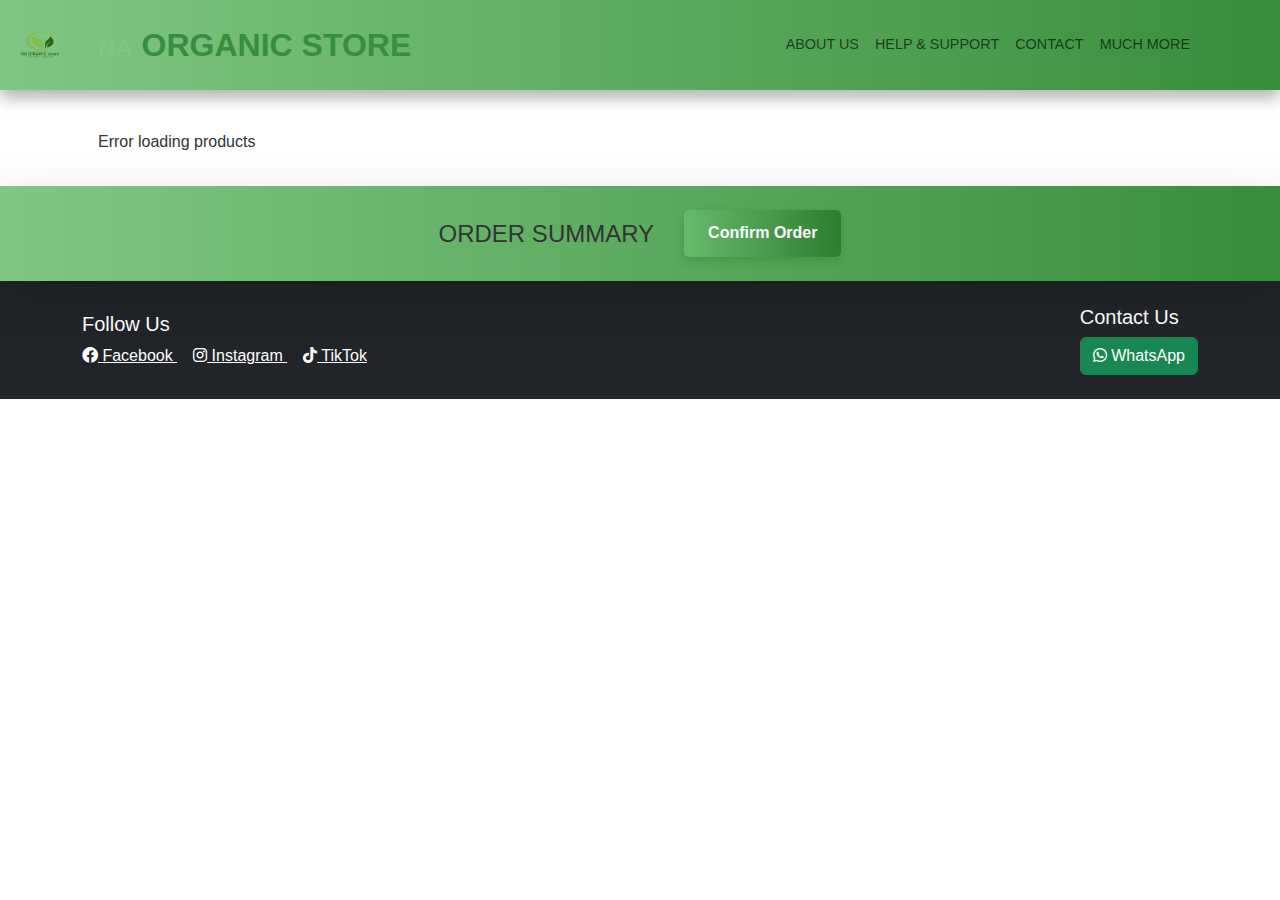
==== index.html @ a2d62416 "done" ====
<!DOCTYPE html>
<html lang="en">
<head>
    <meta charset="UTF-8">
    <meta name="viewport" content="width=device-width, initial-scale=1.0">
    <title>Product Store</title>

    <!-- Link to Bootstrap CSS for responsiveness -->
    <link href="https://cdn.jsdelivr.net/npm/bootstrap@5.3.0-alpha1/dist/css/bootstrap.min.css" rel="stylesheet">

    <!-- Link to Font Awesome for icons -->
    <link rel="stylesheet" href="https://cdnjs.cloudflare.com/ajax/libs/font-awesome/6.0.0-beta3/css/all.min.css">

    <link rel="stylesheet" href="style.css?ver=1.0">
    <script src="customer.js" defer></script>

    <style>
        /* Prevent logo from moving down when menu is toggled */
        @media (max-width: 768px) {
            .navbar {
                display: flex;
                justify-content: space-between; /* Ensure navbar items are spaced properly */
                align-items: center; /* Align the items vertically */
            }

            .navbar-brand {
                flex: 0 1 auto; /* Prevent the logo from being stretched */
            }

            .navbar-toggler {
                margin-left: auto; /* Align the toggler button to the right */
            }
        }
    </style>
</head>
<body>

    <!-- Header Section with Navigation Bar -->
    <header class="bg-light p-3">
        <div class="container">
            <img src="logo.png" alt="Logo" id="logo" class="img-fluid" >
                
            <!-- Navigation Bar inside the header -->
            <nav class="navbar navbar-expand-lg navbar-light">
                <!-- Logo and Store Name -->
                <a class="navbar-brand d-flex align-items-center" href="#">
                    <h1 class="ms-3 mb-0"><span id="store-name">NA</span> Organic Store</h1>
                </a>                

                <!-- Navbar Toggler for mobile view -->
                <button class="navbar-toggler" type="button" data-bs-toggle="collapse" data-bs-target="#navbarNav"
                    aria-controls="navbarNav" aria-expanded="false" aria-label="Toggle navigation">
                    <span class="navbar-toggler-icon"></span>
                </button>

                <!-- Navbar Links -->
                <div class="collapse navbar-collapse" id="navbarNav">
                    <ul class="navbar-nav ms-auto">
                        <li class="nav-item"><a class="nav-link" href="#about-us">About Us</a></li>
                        <li class="nav-item"><a class="nav-link" href="#help-support">Help & Support</a></li>
                        <li class="nav-item"><a class="nav-link" href="#contact">Contact</a></li>
                        <li class="nav-item"><a class="nav-link" href="#much-more">Much More</a></li>
                    </ul>
                </div>
            </nav>
        </div>
    </header>

    <!-- Main Product Section -->
    <main class="container mt-4">
        <div id="products" class="row trending-products">
            <!-- Products will be dynamically injected here -->
        </div>
    </main>

    <!-- Cart Summary (hidden by default) -->
    <div id="cart-summary" class="cart-summary hidden fixed-bottom bg-white shadow-lg p-4 w-100">
        <h2>Order Summary</h2>
        <div id="order-details"></div>
        <button id="confirm-order" class="btn btn-primary">Confirm Order</button>
    </div>

    <!-- Overlay (for cart/modal background) -->
    <div id="overlay" class="hidden position-fixed top-0 start-0 w-100 h-100 bg-dark opacity-50"></div>

    <!-- Confirmation Pop-up -->
    <div id="confirmation-popup" class="confirmation-popup hidden position-fixed top-50 start-50 translate-middle bg-light p-4 shadow-lg">
        <h3>Order Confirmation</h3>
        <p id="order-summary"></p>
        <button id="confirm-popup" class="btn btn-success">OK</button>
    </div>

    <!-- Customer Details Form (hidden by default) -->
    <div id="customer-form" class="customer-form hidden position-fixed top-50 start-50 translate-middle bg-white p-4 shadow-lg w-75 w-md-50">
        <h3>Enter your details</h3>
        <form id="details-form">
            <div class="mb-3">
                <label for="first-name" class="form-label">First Name:</label>
                <input type="text" id="first-name" class="form-control" required>
            </div>
            <div class="mb-3">
                <label for="last-name" class="form-label">Last Name:</label>
                <input type="text" id="last-name" class="form-control" required>
            </div>
            <div class="mb-3">
                <label for="email" class="form-label">Email:</label>
                <input type="email" id="email" class="form-control" required>
            </div>
            <div class="mb-3">
                <label for="phone" class="form-label">Phone:</label>
                <input type="tel" id="phone" class="form-control" required>
            </div>
            <div class="mb-3">
                <label for="address" class="form-label">Address:</label>
                <textarea id="address" class="form-control" required></textarea>
            </div>
            <button type="submit" class="btn btn-primary">Submit</button>
        </form>
    </div>

    <!-- Footer Section with Social Media Links and WhatsApp Button -->
    <footer class="bg-dark text-white p-4 w-100">
        <div class="container d-flex justify-content-between align-items-center">
            <div>
                <h5>Follow Us</h5>
                <a href="https://www.facebook.com" target="_blank" class="text-white me-3">
                    <i class="fab fa-facebook"></i> Facebook
                </a>
                <a href="https://www.instagram.com" target="_blank" class="text-white me-3">
                    <i class="fab fa-instagram"></i> Instagram
                </a>
                <a href="https://www.tiktok.com" target="_blank" class="text-white me-3">
                    <i class="fab fa-tiktok"></i> TikTok
                </a>
            </div>
            <div>
                <h5>Contact Us</h5>
                <a href="https://wa.me/1234567890" target="_blank" class="btn btn-success">
                    <i class="fab fa-whatsapp"></i> WhatsApp
                </a>
            </div>
        </div>
    </footer>

    <!-- Bootstrap JS (for modals, responsive features) -->
    <script src="https://cdn.jsdelivr.net/npm/bootstrap@5.3.0-alpha1/dist/js/bootstrap.bundle.min.js"></script>
</body>
</html>
---- style.css ----
/* Global Styles */
body {
    font-family: 'Roboto', sans-serif;
    background: white;
    color: #2d3436;
    margin: 0;
    padding: 0;
    display: flex;
    flex-direction: column;
    align-items: center;
    justify-content: flex-start;
    min-height: 100vh;
}

h1 {
    font-size: 2rem;
    font-weight: bold;
    color: #388e3c;
    text-transform: uppercase;
    margin: 0;
}

#store-name {
    color: #81c784;
    font-size: 1.5rem;
    margin: 30px 0;
}

/* Header */
header {
    display: flex;
    align-items: center;
    justify-content: center;
    background: linear-gradient(90deg, #81c784, #388e3c);
    color: white;
    padding: 1.5rem;
    font-size: 2rem;
    text-transform: uppercase;
    box-shadow: 0 8px 15px rgba(0, 0, 0, 0.3);
    position: relative;
    width: 100%;
}

#logo {
    position: absolute;
    left: 10px;
    top: 45px;
    transform: translateY(-50%);
    width: 60px;
    height: 60px;
}

header h1 {
    margin: 0;
    line-height: 1;
}

/* CSS for product layout */
#products {
    display: grid;
    grid-template-columns: repeat(auto-fill, minmax(300px, 1fr));
    /* This will show 2 columns on mobile and as many as fit on desktop */
    gap: 16px;
    /* Space between product cards */
    padding: 16px;
}

/* Trending Products Grid */
#trending-products {
    display: grid;
    grid-template-columns: repeat(auto-fill, minmax(240px, 1fr));
    gap: 20px;
    justify-items: center;
    padding: 3rem;
    margin-top: 2rem;
    width: 100%;
}

/* Product Card */
.product-card {
    background-color: #fff;
    border: 1px solid #388e3c;
    border-radius: 8px;
    box-shadow: 0 4px 15px rgba(56, 142, 60, 0.3);
    padding: 16px;
    max-width: 100%;
    text-align: center;
    transition: transform 0.3s ease, box-shadow 0.3s ease;
    display: flex;
    flex-direction: column;
    justify-content: space-between;
    min-height: 380px;
    /* Ensure consistent card size */
}

.product-card:hover {
    transform: translateY(-5px);
    box-shadow: 0 8px 30px rgba(56, 142, 60, 0.4);
}

/* Product Image */
.product-image {
    width: 100%;
    height: 200px;
    border-radius: 8px;
    object-fit: cover;
    margin-bottom: 1rem;
}

/* Product Details */
.product-name {
    font-size: 1.5rem;
    font-weight: bold;
    color: #388e3c;
    margin-bottom: 0.5rem;
    font-family: 'Poppins', sans-serif;
}

.product-description {
    font-size: 1rem;
    margin: 0.5rem 0;
    color: #616161;
    font-family: 'Open Sans', sans-serif;
}

.product-price {
    font-size: 1.4rem;
    font-weight: bold;
    color: #ff7043;
    margin-bottom: 1rem;
    font-family: 'Arial Black', sans-serif;
}

/* Buttons */
.buy-now {
    background: linear-gradient(90deg, #66bb6a, #2e7d32);
    color: white;
    border: none;
    padding: 0.7rem 1.5rem;
    border-radius: 5px;
    font-size: 1rem;
    font-weight: bold;
    cursor: pointer;
    transition: background 0.3s ease;
    box-shadow: 0 4px 8px rgba(46, 125, 50, 0.4);
    width: 100%;
}

.buy-now:hover {
    background: #1b5e20;
}

#cart-summary {
    display: flex;
    align-items: center;
    justify-content: center;
    background: linear-gradient(90deg, #81c784, #388e3c);
    color: white;
    padding: 2rem;
    font-size: 5rem;
    text-transform: uppercase;
    box-shadow: 0 8px 15px rgba(0, 0, 0, 0.3);
    position: relative;
}


/* Make it visible when not hidden */
#cart-summary:not(.hidden) {
    display: block;
}

#cart-summary h2 {
    font-size: 1.5rem;
    margin-top: 10px;
    margin-right: 30px;
    color: #333;
}

#cart-summary p {
    font-size: 1.2rem;
    color: #555;
    margin-bottom: 1.5rem;
    /* Added margin for spacing */
}


/* Order details section */
#order-details {
    margin-bottom: 16px;
}

/* Confirm Button */
#confirm-order {
    background: linear-gradient(90deg, #66bb6a, #2e7d32);
    color: white;
    border: none;
    padding: 0.7rem 1.5rem;
    border-radius: 5px;
    font-size: 1rem;
    font-weight: bold;
    cursor: pointer;
    transition: background 0.3s ease;
    box-shadow: 0 4px 8px rgba(46, 125, 50, 0.4);
}

#confirm-order:hover {
    background: #1b5e20;
}


/* Buttons - General Styles */
button {
    font-family: 'Roboto', sans-serif;
    font-weight: bold;
    border: none;
    border-radius: 5px;
    padding: 0.7rem 1.5rem;
    cursor: pointer;
    transition: all 0.3s ease;
    box-shadow: 0 4px 8px rgba(0, 0, 0, 0.2);
    display: inline-block;
}

/* Add to Cart Button */
.add-to-cart {
    background: linear-gradient(90deg, #64b5f6, #1976d2);
    color: white;
}

.add-to-cart:hover {
    background: #0d47a1;
    box-shadow: 0 6px 12px rgba(13, 71, 161, 0.5);
    transform: translateY(-3px);
}

/* Form Styles */
#product-form {
    background: #fff;
    padding: 2rem;
    border-radius: 8px;
    box-shadow: 0 4px 20px rgba(0, 0, 0, 0.1);
    width: 100%;
    max-width: 600px;
    margin: 2rem auto;
    font-family: 'Roboto', sans-serif;
}

#product-form input,
#product-form textarea,
#product-form button {
    width: 100%;
    margin-bottom: 1.5rem;
    padding: 1rem;
    border-radius: 8px;
    border: 1px solid #ccc;
    font-size: 1rem;
    transition: all 0.3s ease;
}

#product-form input:focus,
#product-form textarea:focus {
    border-color: #388e3c;
    box-shadow: 0 0 5px rgba(56, 142, 60, 0.3);
}

#product-form input[type="file"] {
    padding: 0.5rem;
}

#product-form button {
    background: linear-gradient(90deg, #66bb6a, #2e7d32);
    color: white;
    border: none;
    cursor: pointer;
    box-shadow: 0 4px 10px rgba(46, 125, 50, 0.3);
    font-weight: bold;
    font-size: 1rem;
}

#product-form button:hover {
    background: #388e3c;
    transform: translateY(-3px);
    box-shadow: 0 6px 15px rgba(46, 125, 50, 0.4);
}

/* Placeholder Styles */
#product-form input::placeholder,
#product-form textarea::placeholder {
    color: #888;
}

@media (max-width: 768px) {

    #cart-summary h2 {
        font-size: 1.5rem;
        margin-top: 10px;
        margin-right: 30px;
        color: #333;
    }

    #logo {
        max-height: 60px;
        /* Reduce logo size */
    }

    #store-name {
        font-size: 1.1rem;
        /* Adjust store name font size */
        white-space: nowrap;
        /* Prevent wrapping */
        margin-left: 30px;
    }

    .navbar-brand h1 {
        font-size: 1.0rem;
        /* Adjust title size for mobile */

    }

    .navbar-toggler {
        margin-left: auto;
        /* Ensure the toggler button aligns properly */
    }

    #store-name {
        font-size: 1.2rem;
        /* Smaller font for better fit */
        white-space: nowrap;
        /* Prevent wrapping of store name */
        overflow: hidden;
        /* Hide any overflow */
        text-overflow: ellipsis;
        /* Add ellipsis if text overflows */
    }

    .navbar {
        display: flex;
        justify-content: space-between;
        /* Ensure navbar items are spaced properly */
        align-items: center;
        /* Align the items vertically */
    }

    .navbar-brand {
        flex: 0 1 auto;
        /* Prevent the logo from being stretched */
    }

}


.product-row {
    display: flex;
    justify-content: space-between;
    align-items: center;
    margin-bottom: 12px;
    padding: 8px 0;
    border-bottom: 1px solid #e0e0e0;
}

.product-row button {
    background-color: #f8f8f8;
    border: none;
    padding: 5px 10px;
    margin-left: 10px;
    cursor: pointer;
}

.product-row button i {
    margin-right: 5px;
}

.product-row span {
    font-size: 1rem;
    color: #555;
}

.total-row {
    font-weight: bold;
    font-size: 1.2rem;
    margin-top: 16px;
    text-align: center;
    color: #000000;
}

.hidden {
    display: none;
}

/* Image slider container */
.product-slider-container {
    position: relative;
    width: 100%;
    max-width: 300px;
    margin-top: 1rem;
    display: flex;
    flex-direction: column;
    align-items: center;
}

.product-slider {
    position: relative;
    width: 100%;
    height: 300px;
    overflow: hidden;
}

.slider-wrapper {
    width: 100%;
    height: 100%;
    display: flex;
    align-items: center;
    justify-content: center;
}

.slider-image {
    width: 100%;
    height: 100%;
    object-fit: cover;
    border-radius: 8px;
}

/* Thumbnail Slider */
.product-thumbnails {
    display: flex;
    justify-content: center;
    margin-top: 10px;
}

.product-thumbnails img {
    width: 60px;
    height: 60px;
    object-fit: cover;
    margin: 0 5px;
    border-radius: 5px;
    cursor: pointer;
    transition: transform 0.3s ease;
}

.product-thumbnails img:hover {
    transform: scale(1.1);
}


button.prev,
button.next {
    position: absolute;
    top: 50%;
    transform: translateY(-50%);
    background: rgba(0, 0, 0, 0.5);
    color: white;
    border: none;
    padding: 10px;
    font-size: 18px;
    cursor: pointer;
}

button.prev {
    left: 10px;
}

button.next {
    right: 10px;
}

.remove-icon,
.decrease-icon {
    width: 20px;
    height: 20px;
    vertical-align: middle;
}

/* Confirmation Dialog Styles */
#confirmation-dialog {
    background: #fff;
    padding: 2rem;
    border-radius: 8px;
    box-shadow: 0 8px 20px rgba(0, 0, 0, 0.2);
    width: 100%;
    max-width: 400px;
    margin: auto;
    text-align: center;
    font-family: 'Roboto', sans-serif;
    position: fixed;
    top: 50%;
    left: 50%;
    transform: translate(-50%, -50%);
    z-index: 1000;
}

#confirmation-dialog h2 {
    font-size: 1.5rem;
    color: #388e3c;
    margin-bottom: 1rem;
}

#confirmation-dialog p {
    font-size: 1rem;
    color: #555;
    margin-bottom: 1.5rem;
}

#confirmation-dialog .dialog-buttons {
    display: flex;
    justify-content: space-between;
    gap: 10px;
}

#confirmation-dialog .dialog-buttons button {
    padding: 0.7rem 1.5rem;
    border-radius: 5px;
    border: none;
    font-weight: bold;
    cursor: pointer;
    transition: all 0.3s ease;
    box-shadow: 0 4px 8px rgba(0, 0, 0, 0.2);
}

#confirmation-dialog .dialog-buttons .confirm-button {
    background: linear-gradient(90deg, #66bb6a, #2e7d32);
    color: white;
}

#confirmation-dialog .dialog-buttons .confirm-button:hover {
    background: #1b5e20;
    transform: translateY(-2px);
    box-shadow: 0 6px 12px rgba(27, 94, 32, 0.5);
}

#confirmation-dialog .dialog-buttons .cancel-button {
    background: #ff7043;
    color: white;
}

#confirmation-dialog .dialog-buttons .cancel-button:hover {
    background: #c63f17;
    transform: translateY(-2px);
    box-shadow: 0 6px 12px rgba(198, 63, 23, 0.5);
}

/* Form Styles */
#new-form {
    background: #fff;
    padding: 2rem;
    border-radius: 8px;
    box-shadow: 0 4px 20px rgba(0, 0, 0, 0.1);
    width: 100%;
    max-width: 600px;
    margin: 2rem auto;
    font-family: 'Roboto', sans-serif;
}

#new-form input,
#new-form textarea,
#new-form button {
    width: 100%;
    margin-bottom: 1.5rem;
    padding: 1rem;
    border-radius: 8px;
    border: 1px solid #ccc;
    font-size: 1rem;
    transition: all 0.3s ease;
}

#new-form input:focus,
#new-form textarea:focus {
    border-color: #388e3c;
    box-shadow: 0 0 5px rgba(56, 142, 60, 0.3);
}

#new-form input[type="file"] {
    padding: 0.5rem;
}

#new-form button {
    background: linear-gradient(90deg, #66bb6a, #2e7d32);
    color: white;
    border: none;
    cursor: pointer;
    box-shadow: 0 4px 10px rgba(46, 125, 50, 0.3);
    font-weight: bold;
    font-size: 1rem;
}

#new-form button:hover {
    background: #388e3c;
    transform: translateY(-3px);
    box-shadow: 0 6px 15px rgba(46, 125, 50, 0.4);
}

#new-form .form-row {
    display: flex;
    flex-wrap: wrap;
    gap: 1rem;
}

#new-form .form-row .form-col {
    flex: 1;
    min-width: 200px;
}


/* General Hidden Class */
.hidden {
    display: none;
}

/* Overlay to Dim Background */
#overlay {
    position: fixed;
    top: 0;
    left: 0;
    width: 100%;
    height: 100%;
    background: rgba(0, 0, 0, 0.5);
    z-index: 99;
    display: none;
    /* Hidden initially */
}

/* Popup Styling */
.confirmation-popup {
    position: fixed;
    top: 50%;
    left: 50%;
    transform: translate(-50%, -50%);
    background: white;
    border-radius: 10px;
    padding: 20px 30px;
    box-shadow: 0 8px 16px rgba(0, 0, 0, 0.2);
    z-index: 100;
    text-align: center;
    width: 300px;
}

/* Heading and Text */
.confirmation-popup h3 {
    margin-top: 0;
    font-size: 1.5em;
    color: #333;
}

.confirmation-popup p {
    margin: 15px 0;
    font-size: 1em;
    color: #555;
}

/* Button Styling */
.confirmation-popup button {
    background-color: #4CAF50;
    color: white;
    border: none;
    padding: 10px 20px;
    border-radius: 5px;
    font-size: 1em;
    cursor: pointer;
    margin-top: 10px;
    transition: background-color 0.3s;
}

.confirmation-popup button:hover {
    background-color: #45a049;
}

/* General Hidden Class */
.hidden {
    display: none;
}

/* Overlay to Dim Background */
#overlay {
    position: fixed;
    top: 0;
    left: 0;
    width: 100%;
    height: 100%;
    background: rgba(0, 0, 0, 0.5);
    z-index: 99;
    display: none;
    /* Hidden initially */
}

/* Customer Form Styling */
.customer-form {
    position: fixed;
    top: 50%;
    left: 50%;
    transform: translate(-50%, -50%);
    background: white;
    border-radius: 10px;
    padding: 20px 30px;
    box-shadow: 0 8px 16px rgba(0, 0, 0, 0.2);
    z-index: 100;
    text-align: left;
    width: 400px;
    max-width: 90%;
    box-sizing: border-box;
}

/* Form Heading */
.customer-form h3 {
    margin-top: 0;
    font-size: 1.8em;
    color: #333;
    text-align: center;
}

/* Form Labels */
.customer-form label {
    display: block;
    margin-top: 15px;
    font-size: 1em;
    color: #555;
}

/* Form Inputs */
.customer-form input,
.customer-form textarea {
    width: calc(100% - 20px);
    padding: 8px 10px;
    margin-top: 5px;
    border: 1px solid #ccc;
    border-radius: 5px;
    font-size: 1em;
    box-sizing: border-box;
}

/* Textarea Styling */
.customer-form textarea {
    height: 80px;
    resize: none;
}

/* Submit Button */
.customer-form button[type="submit"] {
    display: block;
    width: 100%;
    margin-top: 20px;
    padding: 10px;
    background-color: #4CAF50;
    color: white;
    border: none;
    border-radius: 5px;
    font-size: 1.2em;
    cursor: pointer;
    transition: background-color 0.3s;
}

.customer-form button[type="submit"]:hover {
    background-color: #45a049;
}

.order-notification {
    background-color: #ffffff;
    /* Bright, clean background */
    padding: 15px;
    margin: 15px 0;
    border-radius: 12px;
    /* Smoothly rounded corners */
    box-shadow: 0px 4px 8px rgba(0, 0, 0, 0.1), 0px 2px 4px rgba(0, 0, 0, 0.06);
    /* Subtle shadow for depth */
    border: 1px solid #eaeaea;
    /* Light border for structure */
    transition: transform 0.3s, box-shadow 0.3s;
    /* Smooth transitions for hover effects */
}

.order-notification:hover {
    transform: translateY(-5px);
    /* Lift the card slightly on hover */
    box-shadow: 0px 6px 12px rgba(0, 0, 0, 0.2), 0px 4px 6px rgba(0, 0, 0, 0.12);
    /* Enhanced shadow on hover */
    border-color: #d4d4d4;
    /* Slightly darker border on hover */
}

.order-notification strong {
    font-weight: bold;
    color: #333333;
    /* Darker text for contrast */
}

.order-notification p {
    margin: 5px 0;
    color: #555555;
    /* Subtle text color for secondary information */
}

#order-list {
    max-width: 800px;
    /* Wider container for better readability */
    margin: 0 auto;
    padding: 20px;
    background-color: #f9f9f9;
    /* Light background to distinguish the area */
    border-radius: 12px;
    box-shadow: 0px 4px 8px rgba(0, 0, 0, 0.1);
}

#order-list h2 {
    font-size: 1.5rem;
    margin-bottom: 20px;
    text-align: center;
    color: #444444;
}

/* Custom styles for a more compact navbar */
.navbar {
    padding-top: 0.5rem;
    padding-bottom: 0.5rem;
}

.navbar .navbar-brand {
    font-size: 1.2rem;
}

.navbar-toggler {
    padding: 0.25rem 0.5rem;
}

#logo {
    max-height: 40px;
    /* Make logo smaller */
}

.navbar-nav .nav-link {
    font-size: 0.9rem;
    /* Reduce font size of nav links */
    padding-left: 1rem;
    padding-right: 1rem;
}
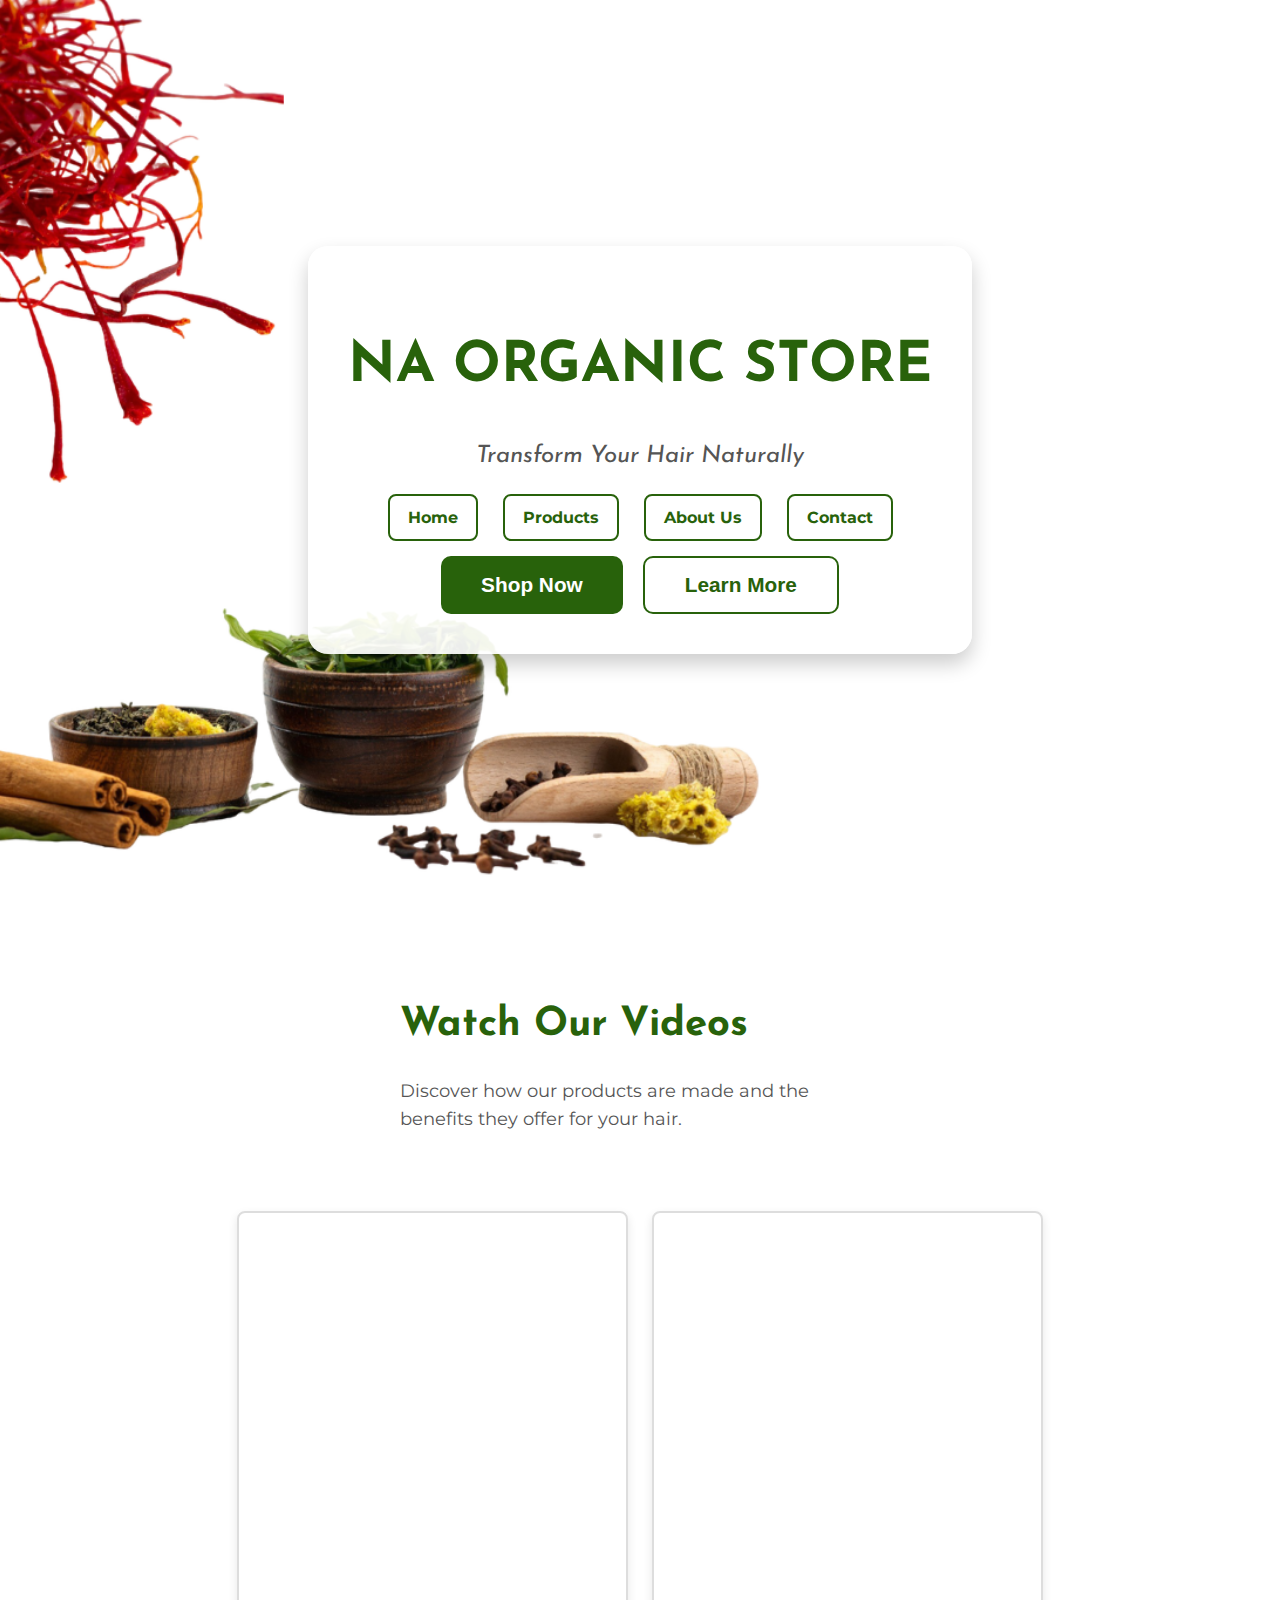
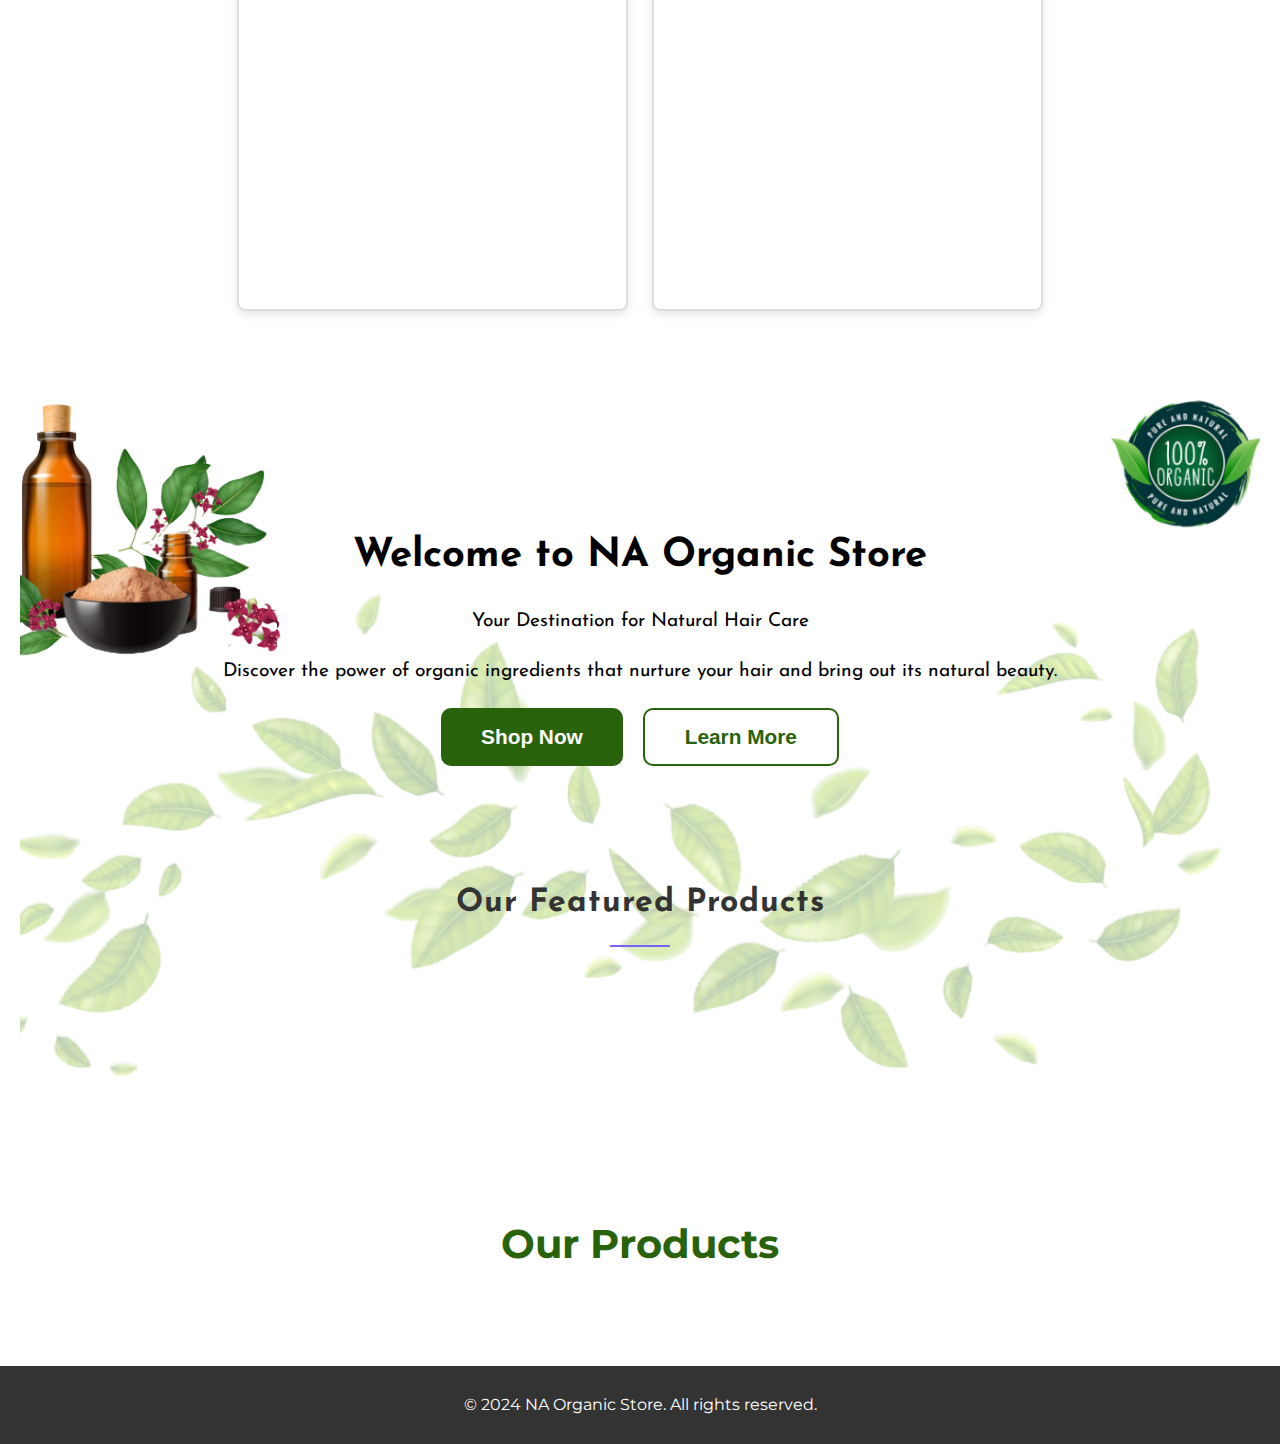
==== commit 8f703c95: "updated customer side" ====
--- a/index.html
+++ b/index.html
@@ -1,148 +1,174 @@
 <!DOCTYPE html>
 <html lang="en">
-<head>
-    <meta charset="UTF-8">
-    <meta name="viewport" content="width=device-width, initial-scale=1.0">
-    <title>Product Store</title>
-
-    <!-- Link to Bootstrap CSS for responsiveness -->
-    <link href="https://cdn.jsdelivr.net/npm/bootstrap@5.3.0-alpha1/dist/css/bootstrap.min.css" rel="stylesheet">
-
-    <!-- Link to Font Awesome for icons -->
-    <link rel="stylesheet" href="https://cdnjs.cloudflare.com/ajax/libs/font-awesome/6.0.0-beta3/css/all.min.css">
-
-    <link rel="stylesheet" href="style.css?ver=1.0">
-    <script src="customer.js" defer></script>
-
-    <style>
-        /* Prevent logo from moving down when menu is toggled */
-        @media (max-width: 768px) {
-            .navbar {
-                display: flex;
-                justify-content: space-between; /* Ensure navbar items are spaced properly */
-                align-items: center; /* Align the items vertically */
-            }
-
-            .navbar-brand {
-                flex: 0 1 auto; /* Prevent the logo from being stretched */
-            }
-
-            .navbar-toggler {
-                margin-left: auto; /* Align the toggler button to the right */
-            }
-        }
-    </style>
-</head>
-<body>
-
-    <!-- Header Section with Navigation Bar -->
-    <header class="bg-light p-3">
-        <div class="container">
-            <img src="logo.png" alt="Logo" id="logo" class="img-fluid" >
-                
-            <!-- Navigation Bar inside the header -->
-            <nav class="navbar navbar-expand-lg navbar-light">
-                <!-- Logo and Store Name -->
-                <a class="navbar-brand d-flex align-items-center" href="#">
-                    <h1 class="ms-3 mb-0"><span id="store-name">NA</span> Organic Store</h1>
-                </a>                
-
-                <!-- Navbar Toggler for mobile view -->
-                <button class="navbar-toggler" type="button" data-bs-toggle="collapse" data-bs-target="#navbarNav"
-                    aria-controls="navbarNav" aria-expanded="false" aria-label="Toggle navigation">
-                    <span class="navbar-toggler-icon"></span>
-                </button>
-
-                <!-- Navbar Links -->
-                <div class="collapse navbar-collapse" id="navbarNav">
-                    <ul class="navbar-nav ms-auto">
-                        <li class="nav-item"><a class="nav-link" href="#about-us">About Us</a></li>
-                        <li class="nav-item"><a class="nav-link" href="#help-support">Help & Support</a></li>
-                        <li class="nav-item"><a class="nav-link" href="#contact">Contact</a></li>
-                        <li class="nav-item"><a class="nav-link" href="#much-more">Much More</a></li>
-                    </ul>
-                </div>
-            </nav>
+  <head>
+    <meta charset="UTF-8" />
+    <meta name="viewport" content="width=device-width, initial-scale=1.0" />
+    <title>NA Organic Store</title>
+    <link rel="stylesheet" href="style.css" />
+    <meta
+      name="description"
+      content="Transform your hair naturally with NA Organic Store's premium herbal products."
+    />
+    <meta
+      name="keywords"
+      content="herbal products, organic hair care, natural hair oil, organic shampoo"
+    />
+    <meta name="author" content="NA Organic Store" />
+    <link
+      href="https://fonts.googleapis.com/css2?family=Josefin+Sans:wght@400;700&family=Montserrat:wght@400;700&display=swap"
+      rel="stylesheet"
+    />
+  </head>
+  <body>
+    <header>
+      <div class="header-content">
+        <h1>NA Organic Store</h1>
+        <p>Transform Your Hair Naturally</p>
+        <nav>
+          <ul>
+            <li><a href="#home">Home</a></li>
+            <li><a href="#products">Products</a></li>
+            <li><a href="#about">About Us</a></li>
+            <li><a href="#contact">Contact</a></li>
+          </ul>
+        </nav>
+        <div class="cta-buttons">
+          <button class="cta-button">Shop Now</button>
+          <button class="cta-button secondary">Learn More</button>
         </div>
+      </div>
     </header>
 
-    <!-- Main Product Section -->
-    <main class="container mt-4">
-        <div id="products" class="row trending-products">
-            <!-- Products will be dynamically injected here -->
+    <!-- Video Section -->
+    <section id="videos">
+      <div class="video-content">
+        <div class="video-description">
+          <h2>Watch Our Videos</h2>
+          <p>
+            Discover how our products are made and the benefits they offer for
+            your hair.
+          </p>
         </div>
+        <div class="video-container">
+          <div class="video-wrapper">
+            <video id="video1" autoplay loop muted>
+              <source src="assets/making.mp4" type="video/mp4" />
+              Your browser does not support the video tag.
+            </video>
+          </div>
+          <div class="video-wrapper">
+            <video id="video2" autoplay loop muted>
+              <source src="assets/product.mp4" type="video/mp4" />
+              Your browser does not support the video tag.
+            </video>
+          </div>
+        </div>
+      </div>
+    </section>
+
+    <main>
+      <section id="home" class="active">
+        <div class="hero-overlay">
+          <div class="hero-content">
+            <h2>Welcome to NA Organic Store</h2>
+            <p>Your Destination for Natural Hair Care</p>
+            <p>
+              Discover the power of organic ingredients that nurture your hair
+              and bring out its natural beauty.
+            </p>
+            <div class="cta-buttons">
+              <button class="cta-button">Shop Now</button>
+              <button class="cta-button secondary">Learn More</button>
+            </div>
+          </div>
+        </div>
+        <!-- Product Preview Container -->
+        <div class="product-preview-container">
+            <h3>Our Featured Products</h3>
+            <div class="product-previews" id="product-preview-list">
+              <!-- Dynamically populated products go here -->
+            </div>
+          </div>
+      </section>
+          
+          <!-- Products Section -->
+          <section id="products">
+            <h2>Our Products</h2>
+            <div id="product-list">
+              <!-- Dynamically populated products go here -->
+            </div>
+          </section>
+
+      <section id="about">
+        <div class="about-container">
+          <div class="about-image">
+            <img src="assets/about-us.png" alt="About Us Image" />
+          </div>
+          <div class="about-content">
+            <h2>About Us</h2>
+            <p>
+              At NA Organic Store, we believe in the power of nature. Our
+              mission is to provide high-quality, organic hair care products
+              that are effective and sustainable.
+            </p>
+            <p>
+              Founded on the principles of quality and care, we aim to transform
+              hair care by harnessing the benefits of herbal ingredients. Join
+              us on this journey to healthier, happier hair.
+            </p>
+          </div>
+        </div>
+      </section>
+
+      <section id="contact">
+        <h2>Contact Us</h2>
+        <p>Have questions or feedback? We'd love to hear from you!</p>
+        <form id="contact-form">
+          <div class="form-group">
+            <label for="name">Name:</label>
+            <input
+              type="text"
+              id="name"
+              name="name"
+              placeholder="Your Name"
+              required
+            />
+          </div>
+          <div class="form-group">
+            <label for="email">Email:</label>
+            <input
+              type="email"
+              id="email"
+              name="email"
+              placeholder="Your Email"
+              required
+            />
+          </div>
+          <div class="form-group">
+            <label for="message">Message:</label>
+            <textarea
+              id="message"
+              name="message"
+              rows="4"
+              placeholder="Your Message"
+              required
+            ></textarea>
+          </div>
+          <button type="submit">Send Message</button>
+        </form>
+        <div class="contact-links">
+          <p>Follow us:</p>
+          <a href="https://facebook.com" target="_blank">Facebook</a> |
+          <a href="https://instagram.com" target="_blank">Instagram</a> |
+          <a href="https://twitter.com" target="_blank">Twitter</a>
+        </div>
+      </section>
     </main>
 
-    <!-- Cart Summary (hidden by default) -->
-    <div id="cart-summary" class="cart-summary hidden fixed-bottom bg-white shadow-lg p-4 w-100">
-        <h2>Order Summary</h2>
-        <div id="order-details"></div>
-        <button id="confirm-order" class="btn btn-primary">Confirm Order</button>
-    </div>
-
-    <!-- Overlay (for cart/modal background) -->
-    <div id="overlay" class="hidden position-fixed top-0 start-0 w-100 h-100 bg-dark opacity-50"></div>
-
-    <!-- Confirmation Pop-up -->
-    <div id="confirmation-popup" class="confirmation-popup hidden position-fixed top-50 start-50 translate-middle bg-light p-4 shadow-lg">
-        <h3>Order Confirmation</h3>
-        <p id="order-summary"></p>
-        <button id="confirm-popup" class="btn btn-success">OK</button>
-    </div>
-
-    <!-- Customer Details Form (hidden by default) -->
-    <div id="customer-form" class="customer-form hidden position-fixed top-50 start-50 translate-middle bg-white p-4 shadow-lg w-75 w-md-50">
-        <h3>Enter your details</h3>
-        <form id="details-form">
-            <div class="mb-3">
-                <label for="first-name" class="form-label">First Name:</label>
-                <input type="text" id="first-name" class="form-control" required>
-            </div>
-            <div class="mb-3">
-                <label for="last-name" class="form-label">Last Name:</label>
-                <input type="text" id="last-name" class="form-control" required>
-            </div>
-            <div class="mb-3">
-                <label for="email" class="form-label">Email:</label>
-                <input type="email" id="email" class="form-control" required>
-            </div>
-            <div class="mb-3">
-                <label for="phone" class="form-label">Phone:</label>
-                <input type="tel" id="phone" class="form-control" required>
-            </div>
-            <div class="mb-3">
-                <label for="address" class="form-label">Address:</label>
-                <textarea id="address" class="form-control" required></textarea>
-            </div>
-            <button type="submit" class="btn btn-primary">Submit</button>
-        </form>
-    </div>
-
-    <!-- Footer Section with Social Media Links and WhatsApp Button -->
-    <footer class="bg-dark text-white p-4 w-100">
-        <div class="container d-flex justify-content-between align-items-center">
-            <div>
-                <h5>Follow Us</h5>
-                <a href="https://www.facebook.com" target="_blank" class="text-white me-3">
-                    <i class="fab fa-facebook"></i> Facebook
-                </a>
-                <a href="https://www.instagram.com" target="_blank" class="text-white me-3">
-                    <i class="fab fa-instagram"></i> Instagram
-                </a>
-                <a href="https://www.tiktok.com" target="_blank" class="text-white me-3">
-                    <i class="fab fa-tiktok"></i> TikTok
-                </a>
-            </div>
-            <div>
-                <h5>Contact Us</h5>
-                <a href="https://wa.me/1234567890" target="_blank" class="btn btn-success">
-                    <i class="fab fa-whatsapp"></i> WhatsApp
-                </a>
-            </div>
-        </div>
+    <footer>
+      <p>&copy; 2024 NA Organic Store. All rights reserved.</p>
     </footer>
 
-    <!-- Bootstrap JS (for modals, responsive features) -->
-    <script src="https://cdn.jsdelivr.net/npm/bootstrap@5.3.0-alpha1/dist/js/bootstrap.bundle.min.js"></script>
-</body>
+    <script src="customer.js" defer></script>
+  </body>
 </html>
--- a/style.css
+++ b/style.css
@@ -1,832 +1,613 @@
-/* Global Styles */
+
 body {
-    font-family: 'Roboto', sans-serif;
-    background: white;
-    color: #2d3436;
+    font-family: 'Montserrat', sans-serif;
     margin: 0;
     padding: 0;
+    line-height: 1.6;
+  }
+  
+  /* Header Section */
+  header {
+    position: relative;
+    background: url('assets/hero-bg.png') no-repeat center center;
+    background-size: cover; 
+    background-attachment: fixed;
+    color: white;
+    text-align: center;
+    padding: 80px 20px;
     display: flex;
     flex-direction: column;
     align-items: center;
-    justify-content: flex-start;
-    min-height: 100vh;
-}
-
-h1 {
-    font-size: 2rem;
+    justify-content: center; 
+    width: 100%;
+    height: 100vh;
+    box-sizing: border-box;
+  }
+  
+  /* Header Content Styling */
+  .header-content {
+    background: rgba(255, 255, 255, 0.92);
+    padding: 40px;
+    border-radius: 20px;
+    box-shadow: 0 10px 20px rgba(0, 0, 0, 0.2);
+    max-width: 800px;
+    text-align: center;
+  }
+  
+  header h1 {
+    font-family: 'Josefin Sans', sans-serif; 
+    font-size: 3.5rem;
+    margin-bottom: 20px;
+    color: #28620b; /* Primary green color */
+    font-weight: 900;
+    text-transform: uppercase; /* Modern touch */
+  }
+  
+  header p {
+    font-family: 'Josefin Sans', sans-serif; 
+    font-size: 1.5rem;
+    margin-bottom: 30px;
+    color: #555;
+    font-style: italic; /* Subtle emphasis */
+  }
+  
+  /* Navigation Menu */
+  header nav ul {
+    list-style: none;
+    padding: 0;
+    display: flex;
+    justify-content: center;
+    gap: 25px;
+    margin: 25px 0;
+  }
+  
+  header nav ul li a {
+    color: #28620b; /* Primary green */
+    text-decoration: none;
     font-weight: bold;
-    color: #388e3c;
-    text-transform: uppercase;
-    margin: 0;
-}
-
-#store-name {
-    color: #81c784;
-    font-size: 1.5rem;
-    margin: 30px 0;
-}
-
-/* Header */
-header {
+    padding: 12px 18px;
+    border: 2px solid #28620b; /* Border for a modern look */
+    border-radius: 8px;
+    background: transparent;
+    transition: all 0.3s ease-in-out;
+  }
+  
+  header nav ul li a:hover {
+    background: #8abd44; /* Secondary green */
+    color: white;
+    border-color: #8abd44;
+  }
+  
+  /* Call-to-Actions (CTA) Buttons */
+  .cta-buttons {
+    display: flex;
+    justify-content: center;
+    gap: 20px;
+    margin-top: 20px;
+  }
+  
+  .cta-button {
+    background-color: #28620b; /* Primary green */
+    color: white;
+    border: none;
+    padding: 15px 40px;
+    font-size: 1.3rem;
+    font-weight: bold;
+    border-radius: 10px;
+    cursor: pointer;
+    transition: transform 0.3s ease, background-color 0.3s ease;
+  }
+  
+  .cta-button:hover {
+    background-color: #8abd44; /* Secondary green */
+    transform: translateY(-3px); /* Subtle animation */
+  }
+  
+  .cta-button.secondary {
+    background-color: white;
+    color: #28620b;
+    border: 2px solid #28620b;
+  }
+  
+  .cta-button.secondary:hover {
+    background-color: #28620b;
+    color: white;
+    border-color: #8abd44;
+  }
+  
+  /* Responsive Design */
+  @media (max-width: 768px) {
+    .header-content {
+      width: 90%;
+      padding: 25px;
+    }
+  
+    header h1 {
+      font-family: 'Josefin Sans', sans-serif; 
+      font-size: 2.8rem;
+    }
+  
+    header p {
+      font-family: 'Josefin Sans', sans-serif; 
+      font-size: 1.2rem;
+    }
+  
+    header nav ul {
+      flex-wrap: wrap; /* Adjust menu layout */
+      gap: 10px;
+    }
+  
+    .cta-buttons {
+      flex-direction: column;
+      gap: 15px;
+    }
+  
+    .cta-button {
+      width: 100%;
+      padding: 12px 25px;
+      font-size: 1.1rem;
+    }
+  }
+  
+  
+  footer {
+    text-align: center;
+    background: #333;
+    color: white;
+    padding: 10px 0;
+    margin-top: 20px;
+  }
+  
+  section {
+    max-width: 1200px;
+    margin: 0 auto;
+    padding: 60px 20px;
+    text-align: center;
+  }
+  .text-container {
+    padding: 20px;
+  }
+  
+  /* Sections */
+  main section {
+    padding: 40px 20px;
+    margin: 20px auto;
+    max-width: 1200px; /* To standardize width */
+  }
+  
+  
+  #videos {
+    padding: 40px 20px;
+    text-align: center;
+
+  }
+  
+  #videos h2 {
+    font-family: 'Josefin Sans', sans-serif;
+    font-size: 2.5rem;
+    margin-bottom: 20px;
+    font-weight: bold;
+    color: #28620b; /* Use your brand's primary color */
+  }
+  
+  .video-content {
     display: flex;
     align-items: center;
-    justify-content: center;
-    background: linear-gradient(90deg, #81c784, #388e3c);
-    color: white;
-    padding: 1.5rem;
+    justify-content: center; /* Center horizontally */
+    gap: 40px; /* Add more space between description and video container */
+    flex-wrap: wrap; /* Allow wrapping in smaller screen sizes */
+  }
+  
+  .video-description {
+    width: 40%; /* Keep it to 40% width */
+    max-width: 500px; /* Ensure it doesn't stretch too wide */
+    padding: 20px;
+    text-align: left;
+  }
+  
+  .video-description h2 {
     font-size: 2rem;
-    text-transform: uppercase;
-    box-shadow: 0 8px 15px rgba(0, 0, 0, 0.3);
-    position: relative;
-    width: 100%;
-}
-
-#logo {
-    position: absolute;
-    left: 10px;
-    top: 45px;
-    transform: translateY(-50%);
-    width: 60px;
-    height: 60px;
-}
-
-header h1 {
-    margin: 0;
-    line-height: 1;
-}
-
-/* CSS for product layout */
-#products {
-    display: grid;
-    grid-template-columns: repeat(auto-fill, minmax(300px, 1fr));
-    /* This will show 2 columns on mobile and as many as fit on desktop */
-    gap: 16px;
-    /* Space between product cards */
-    padding: 16px;
-}
-
-/* Trending Products Grid */
-#trending-products {
-    display: grid;
-    grid-template-columns: repeat(auto-fill, minmax(240px, 1fr));
-    gap: 20px;
-    justify-items: center;
-    padding: 3rem;
-    margin-top: 2rem;
-    width: 100%;
-}
-
-/* Product Card */
-.product-card {
-    background-color: #fff;
-    border: 1px solid #388e3c;
-    border-radius: 8px;
-    box-shadow: 0 4px 15px rgba(56, 142, 60, 0.3);
-    padding: 16px;
-    max-width: 100%;
-    text-align: center;
-    transition: transform 0.3s ease, box-shadow 0.3s ease;
-    display: flex;
-    flex-direction: column;
-    justify-content: space-between;
-    min-height: 380px;
-    /* Ensure consistent card size */
-}
-
-.product-card:hover {
-    transform: translateY(-5px);
-    box-shadow: 0 8px 30px rgba(56, 142, 60, 0.4);
-}
-
-/* Product Image */
-.product-image {
-    width: 100%;
-    height: 200px;
-    border-radius: 8px;
-    object-fit: cover;
-    margin-bottom: 1rem;
-}
-
-/* Product Details */
-.product-name {
-    font-size: 1.5rem;
-    font-weight: bold;
-    color: #388e3c;
-    margin-bottom: 0.5rem;
-    font-family: 'Poppins', sans-serif;
-}
-
-.product-description {
-    font-size: 1rem;
-    margin: 0.5rem 0;
-    color: #616161;
-    font-family: 'Open Sans', sans-serif;
-}
-
-.product-price {
-    font-size: 1.4rem;
-    font-weight: bold;
-    color: #ff7043;
-    margin-bottom: 1rem;
-    font-family: 'Arial Black', sans-serif;
-}
-
-/* Buttons */
-.buy-now {
-    background: linear-gradient(90deg, #66bb6a, #2e7d32);
-    color: white;
-    border: none;
-    padding: 0.7rem 1.5rem;
-    border-radius: 5px;
-    font-size: 1rem;
-    font-weight: bold;
-    cursor: pointer;
-    transition: background 0.3s ease;
-    box-shadow: 0 4px 8px rgba(46, 125, 50, 0.4);
-    width: 100%;
-}
-
-.buy-now:hover {
-    background: #1b5e20;
-}
-
-#cart-summary {
-    display: flex;
-    align-items: center;
-    justify-content: center;
-    background: linear-gradient(90deg, #81c784, #388e3c);
-    color: white;
-    padding: 2rem;
-    font-size: 5rem;
-    text-transform: uppercase;
-    box-shadow: 0 8px 15px rgba(0, 0, 0, 0.3);
-    position: relative;
-}
-
-
-/* Make it visible when not hidden */
-#cart-summary:not(.hidden) {
-    display: block;
-}
-
-#cart-summary h2 {
-    font-size: 1.5rem;
-    margin-top: 10px;
-    margin-right: 30px;
-    color: #333;
-}
-
-#cart-summary p {
-    font-size: 1.2rem;
+    margin-bottom: 15px;
+  }
+  
+  .video-description p {
+    font-size: 1.1rem;
+    line-height: 1.6;
     color: #555;
-    margin-bottom: 1.5rem;
-    /* Added margin for spacing */
-}
-
-
-/* Order details section */
-#order-details {
-    margin-bottom: 16px;
-}
-
-/* Confirm Button */
-#confirm-order {
-    background: linear-gradient(90deg, #66bb6a, #2e7d32);
-    color: white;
-    border: none;
-    padding: 0.7rem 1.5rem;
-    border-radius: 5px;
-    font-size: 1rem;
-    font-weight: bold;
-    cursor: pointer;
-    transition: background 0.3s ease;
-    box-shadow: 0 4px 8px rgba(46, 125, 50, 0.4);
-}
-
-#confirm-order:hover {
-    background: #1b5e20;
-}
-
-
-/* Buttons - General Styles */
-button {
-    font-family: 'Roboto', sans-serif;
-    font-weight: bold;
-    border: none;
-    border-radius: 5px;
-    padding: 0.7rem 1.5rem;
-    cursor: pointer;
-    transition: all 0.3s ease;
-    box-shadow: 0 4px 8px rgba(0, 0, 0, 0.2);
-    display: inline-block;
-}
-
-/* Add to Cart Button */
-.add-to-cart {
-    background: linear-gradient(90deg, #64b5f6, #1976d2);
-    color: white;
-}
-
-.add-to-cart:hover {
-    background: #0d47a1;
-    box-shadow: 0 6px 12px rgba(13, 71, 161, 0.5);
-    transform: translateY(-3px);
-}
-
-/* Form Styles */
-#product-form {
-    background: #fff;
-    padding: 2rem;
-    border-radius: 8px;
-    box-shadow: 0 4px 20px rgba(0, 0, 0, 0.1);
-    width: 100%;
-    max-width: 600px;
-    margin: 2rem auto;
-    font-family: 'Roboto', sans-serif;
-}
-
-#product-form input,
-#product-form textarea,
-#product-form button {
-    width: 100%;
-    margin-bottom: 1.5rem;
-    padding: 1rem;
-    border-radius: 8px;
-    border: 1px solid #ccc;
-    font-size: 1rem;
-    transition: all 0.3s ease;
-}
-
-#product-form input:focus,
-#product-form textarea:focus {
-    border-color: #388e3c;
-    box-shadow: 0 0 5px rgba(56, 142, 60, 0.3);
-}
-
-#product-form input[type="file"] {
-    padding: 0.5rem;
-}
-
-#product-form button {
-    background: linear-gradient(90deg, #66bb6a, #2e7d32);
-    color: white;
-    border: none;
-    cursor: pointer;
-    box-shadow: 0 4px 10px rgba(46, 125, 50, 0.3);
-    font-weight: bold;
-    font-size: 1rem;
-}
-
-#product-form button:hover {
-    background: #388e3c;
-    transform: translateY(-3px);
-    box-shadow: 0 6px 15px rgba(46, 125, 50, 0.4);
-}
-
-/* Placeholder Styles */
-#product-form input::placeholder,
-#product-form textarea::placeholder {
-    color: #888;
-}
-
-@media (max-width: 768px) {
-
-    #cart-summary h2 {
-        font-size: 1.5rem;
-        margin-top: 10px;
-        margin-right: 30px;
-        color: #333;
-    }
-
-    #logo {
-        max-height: 60px;
-        /* Reduce logo size */
-    }
-
-    #store-name {
-        font-size: 1.1rem;
-        /* Adjust store name font size */
-        white-space: nowrap;
-        /* Prevent wrapping */
-        margin-left: 30px;
-    }
-
-    .navbar-brand h1 {
-        font-size: 1.0rem;
-        /* Adjust title size for mobile */
-
-    }
-
-    .navbar-toggler {
-        margin-left: auto;
-        /* Ensure the toggler button aligns properly */
-    }
-
-    #store-name {
-        font-size: 1.2rem;
-        /* Smaller font for better fit */
-        white-space: nowrap;
-        /* Prevent wrapping of store name */
-        overflow: hidden;
-        /* Hide any overflow */
-        text-overflow: ellipsis;
-        /* Add ellipsis if text overflows */
-    }
-
-    .navbar {
-        display: flex;
-        justify-content: space-between;
-        /* Ensure navbar items are spaced properly */
-        align-items: center;
-        /* Align the items vertically */
-    }
-
-    .navbar-brand {
-        flex: 0 1 auto;
-        /* Prevent the logo from being stretched */
-    }
-
-}
-
-
-.product-row {
+  }
+  
+  .video-container {
     display: flex;
     justify-content: space-between;
-    align-items: center;
-    margin-bottom: 12px;
-    padding: 8px 0;
-    border-bottom: 1px solid #e0e0e0;
-}
-
-.product-row button {
-    background-color: #f8f8f8;
-    border: none;
-    padding: 5px 10px;
-    margin-left: 10px;
-    cursor: pointer;
-}
-
-.product-row button i {
-    margin-right: 5px;
-}
-
-.product-row span {
-    font-size: 1rem;
-    color: #555;
-}
-
-.total-row {
-    font-weight: bold;
-    font-size: 1.2rem;
-    margin-top: 16px;
-    text-align: center;
-    color: #000000;
-}
-
-.hidden {
-    display: none;
-}
-
-/* Image slider container */
-.product-slider-container {
-    position: relative;
-    width: 100%;
-    max-width: 300px;
-    margin-top: 1rem;
-    display: flex;
-    flex-direction: column;
-    align-items: center;
-}
-
-.product-slider {
-    position: relative;
-    width: 100%;
-    height: 300px;
+    gap: 20px;
+    flex-wrap: wrap;
+    max-width: 100%;
+  }
+  
+  .video-wrapper {
+    width: 48%; /* Each video will take up almost half the container */
+    max-width: 500px;
+    border: 2px solid #ddd;
+    border-radius: 8px;
     overflow: hidden;
-}
-
-.slider-wrapper {
-    width: 100%;
-    height: 100%;
-    display: flex;
-    align-items: center;
-    justify-content: center;
-}
-
-.slider-image {
+    box-shadow: 0 4px 10px rgba(0, 0, 0, 0.1);
+    margin-bottom: 20px; /* Add space at the bottom */
+  }
+  
+  video {
     width: 100%;
     height: 100%;
     object-fit: cover;
-    border-radius: 8px;
-}
-
-/* Thumbnail Slider */
-.product-thumbnails {
+    border-radius: 8px; /* Optional: Adds rounded corners to video */
+  }
+  
+  @media (max-width: 768px) {
+    .video-content {
+      flex-direction: column;
+      align-items: center;
+      text-align: center; /* Center text on smaller screens */
+    }
+  
+    .video-description {
+      width: 90%; /* Take up more width on small screens */
+      margin-bottom: 20px;
+    }
+  
+    .video-container {
+      width: 100%;
+      display: flex;
+      flex-direction: column;
+      gap: 20px;
+    }
+  
+    .video-wrapper {
+      width: 100%;
+      max-width: 100%;
+    }
+  
+    video {
+      height: auto; /* Adjust height based on aspect ratio */
+      object-fit: cover;
+    }
+  }
+  
+  
+  
+  
+main section.active {
+    display: block;
+    opacity: 1;
+  }
+  
+
+/* Product List Section */
+#products {
+    padding: 40px 20px;
+    text-align: center;
+  }
+  
+  #products h2 {
+    font-size: 2.5rem;
+    color: #28620b; /* Primary green */
+    margin-bottom: 30px;
+    font-weight: bold;
+  }
+
+  #product-preview-list{
+    display: grid;
+    grid-template-columns: repeat(auto-fill, minmax(450px, 1fr)); /* Responsive columns */
+    gap: 50px; /* Add space between product cards */
+    justify-items: center;
+    margin-top: 20px;
+  }
+  
+  #product-list {
+    display: grid;
+    grid-template-columns: repeat(auto-fill, minmax(250px, 1fr)); /* Responsive columns */
+    gap: 50px; /* Add space between product cards */
+    justify-items: center;
+    margin-top: 20px;
+  }
+  
+  /* Individual Product Card */
+  .product-card {
+    background-color: white;
+    border-radius: 10px;
+    overflow: hidden;
+    box-shadow: 0 4px 10px rgba(0, 0, 0, 0.1);
+    padding: 15px;
+    text-align: center;
+    width: 100%;
+    max-width: 300px; /* Set a fixed max width for consistency */
+    transition: transform 0.3s ease, box-shadow 0.3s ease;
+    margin-bottom: 20px; /* Ensure cards have some space at the bottom */
+  }
+  
+  .product-card:hover {
+    transform: translateY(-10px);
+    box-shadow: 0 6px 20px rgba(0, 0, 0, 0.2);
+  }
+  
+  /* Slider Image */
+  .product-slider {
+    position: relative;
+    width: 100%;
+    height: 250px; /* Fixed height for consistency */
+    overflow: hidden;
+    margin-bottom: 15px;
+    border-radius: 10px;
+  }
+  
+  .slider-wrapper {
     display: flex;
-    justify-content: center;
-    margin-top: 10px;
-}
-
-.product-thumbnails img {
-    width: 60px;
-    height: 60px;
-    object-fit: cover;
-    margin: 0 5px;
-    border-radius: 5px;
-    cursor: pointer;
-    transition: transform 0.3s ease;
-}
-
-.product-thumbnails img:hover {
-    transform: scale(1.1);
-}
-
-
-button.prev,
-button.next {
+    transition: transform 0.3s ease-in-out;
+  }
+  
+  .slider-image {
+    width: 100%;
+    height: 100%; /* Make sure the images fill the container */
+    object-fit: cover; /* Ensure images cover the container without distortion */
+  }
+  
+  button.prev, button.next {
     position: absolute;
     top: 50%;
     transform: translateY(-50%);
-    background: rgba(0, 0, 0, 0.5);
+    background-color: rgba(0, 0, 0, 0.5);
     color: white;
     border: none;
     padding: 10px;
-    font-size: 18px;
+    font-size: 20px;
     cursor: pointer;
-}
-
-button.prev {
+    border-radius: 50%;
+    z-index: 10;
+    transition: background-color 0.3s;
+  }
+  
+  button.prev {
     left: 10px;
-}
-
-button.next {
+  }
+  
+  button.next {
     right: 10px;
-}
-
-.remove-icon,
-.decrease-icon {
-    width: 20px;
-    height: 20px;
-    vertical-align: middle;
-}
-
-/* Confirmation Dialog Styles */
-#confirmation-dialog {
-    background: #fff;
-    padding: 2rem;
-    border-radius: 8px;
-    box-shadow: 0 8px 20px rgba(0, 0, 0, 0.2);
-    width: 100%;
-    max-width: 400px;
-    margin: auto;
-    text-align: center;
-    font-family: 'Roboto', sans-serif;
-    position: fixed;
-    top: 50%;
-    left: 50%;
-    transform: translate(-50%, -50%);
-    z-index: 1000;
-}
-
-#confirmation-dialog h2 {
-    font-size: 1.5rem;
-    color: #388e3c;
-    margin-bottom: 1rem;
-}
-
-#confirmation-dialog p {
-    font-size: 1rem;
+  }
+  
+  button.prev:hover, button.next:hover {
+    background-color: rgba(0, 0, 0, 0.8);
+  }
+  
+  .product-name {
+    font-size: 1.6rem;
+    color: #28620b;
+    font-weight: bold;
+    margin-top: 15px;
+  }
+  
+  .product-description {
+    font-size: 1.1rem;
     color: #555;
-    margin-bottom: 1.5rem;
-}
-
-#confirmation-dialog .dialog-buttons {
-    display: flex;
-    justify-content: space-between;
-    gap: 10px;
-}
-
-#confirmation-dialog .dialog-buttons button {
-    padding: 0.7rem 1.5rem;
-    border-radius: 5px;
-    border: none;
-    font-weight: bold;
-    cursor: pointer;
-    transition: all 0.3s ease;
-    box-shadow: 0 4px 8px rgba(0, 0, 0, 0.2);
-}
-
-#confirmation-dialog .dialog-buttons .confirm-button {
-    background: linear-gradient(90deg, #66bb6a, #2e7d32);
-    color: white;
-}
-
-#confirmation-dialog .dialog-buttons .confirm-button:hover {
-    background: #1b5e20;
-    transform: translateY(-2px);
-    box-shadow: 0 6px 12px rgba(27, 94, 32, 0.5);
-}
-
-#confirmation-dialog .dialog-buttons .cancel-button {
-    background: #ff7043;
-    color: white;
-}
-
-#confirmation-dialog .dialog-buttons .cancel-button:hover {
-    background: #c63f17;
-    transform: translateY(-2px);
-    box-shadow: 0 6px 12px rgba(198, 63, 23, 0.5);
-}
-
-/* Form Styles */
-#new-form {
-    background: #fff;
-    padding: 2rem;
-    border-radius: 8px;
-    box-shadow: 0 4px 20px rgba(0, 0, 0, 0.1);
-    width: 100%;
-    max-width: 600px;
-    margin: 2rem auto;
-    font-family: 'Roboto', sans-serif;
-}
-
-#new-form input,
-#new-form textarea,
-#new-form button {
-    width: 100%;
-    margin-bottom: 1.5rem;
-    padding: 1rem;
-    border-radius: 8px;
-    border: 1px solid #ccc;
-    font-size: 1rem;
-    transition: all 0.3s ease;
-}
-
-#new-form input:focus,
-#new-form textarea:focus {
-    border-color: #388e3c;
-    box-shadow: 0 0 5px rgba(56, 142, 60, 0.3);
-}
-
-#new-form input[type="file"] {
-    padding: 0.5rem;
-}
-
-#new-form button {
-    background: linear-gradient(90deg, #66bb6a, #2e7d32);
-    color: white;
-    border: none;
-    cursor: pointer;
-    box-shadow: 0 4px 10px rgba(46, 125, 50, 0.3);
-    font-weight: bold;
-    font-size: 1rem;
-}
-
-#new-form button:hover {
-    background: #388e3c;
-    transform: translateY(-3px);
-    box-shadow: 0 6px 15px rgba(46, 125, 50, 0.4);
-}
-
-#new-form .form-row {
-    display: flex;
-    flex-wrap: wrap;
-    gap: 1rem;
-}
-
-#new-form .form-row .form-col {
-    flex: 1;
-    min-width: 200px;
-}
-
-
-/* General Hidden Class */
-.hidden {
-    display: none;
-}
-
-/* Overlay to Dim Background */
-#overlay {
-    position: fixed;
-    top: 0;
-    left: 0;
-    width: 100%;
-    height: 100%;
-    background: rgba(0, 0, 0, 0.5);
-    z-index: 99;
-    display: none;
-    /* Hidden initially */
-}
-
-/* Popup Styling */
-.confirmation-popup {
-    position: fixed;
-    top: 50%;
-    left: 50%;
-    transform: translate(-50%, -50%);
-    background: white;
-    border-radius: 10px;
-    padding: 20px 30px;
-    box-shadow: 0 8px 16px rgba(0, 0, 0, 0.2);
-    z-index: 100;
-    text-align: center;
-    width: 300px;
-}
-
-/* Heading and Text */
-.confirmation-popup h3 {
-    margin-top: 0;
-    font-size: 1.5em;
-    color: #333;
-}
-
-.confirmation-popup p {
-    margin: 15px 0;
-    font-size: 1em;
-    color: #555;
-}
-
-/* Button Styling */
-.confirmation-popup button {
-    background-color: #4CAF50;
-    color: white;
-    border: none;
-    padding: 10px 20px;
-    border-radius: 5px;
-    font-size: 1em;
-    cursor: pointer;
-    margin-top: 10px;
-    transition: background-color 0.3s;
-}
-
-.confirmation-popup button:hover {
-    background-color: #45a049;
-}
-
-/* General Hidden Class */
-.hidden {
-    display: none;
-}
-
-/* Overlay to Dim Background */
-#overlay {
-    position: fixed;
-    top: 0;
-    left: 0;
-    width: 100%;
-    height: 100%;
-    background: rgba(0, 0, 0, 0.5);
-    z-index: 99;
-    display: none;
-    /* Hidden initially */
-}
-
-/* Customer Form Styling */
-.customer-form {
-    position: fixed;
-    top: 50%;
-    left: 50%;
-    transform: translate(-50%, -50%);
-    background: white;
-    border-radius: 10px;
-    padding: 20px 30px;
-    box-shadow: 0 8px 16px rgba(0, 0, 0, 0.2);
-    z-index: 100;
-    text-align: left;
-    width: 400px;
-    max-width: 90%;
-    box-sizing: border-box;
-}
-
-/* Form Heading */
-.customer-form h3 {
-    margin-top: 0;
-    font-size: 1.8em;
-    color: #333;
-    text-align: center;
-}
-
-/* Form Labels */
-.customer-form label {
-    display: block;
-    margin-top: 15px;
-    font-size: 1em;
-    color: #555;
-}
-
-/* Form Inputs */
-.customer-form input,
-.customer-form textarea {
-    width: calc(100% - 20px);
-    padding: 8px 10px;
-    margin-top: 5px;
-    border: 1px solid #ccc;
-    border-radius: 5px;
-    font-size: 1em;
-    box-sizing: border-box;
-}
-
-/* Textarea Styling */
-.customer-form textarea {
-    height: 80px;
-    resize: none;
-}
-
-/* Submit Button */
-.customer-form button[type="submit"] {
-    display: block;
-    width: 100%;
-    margin-top: 20px;
-    padding: 10px;
-    background-color: #4CAF50;
+    margin-bottom: 10px;
+  }
+  
+  .product-price {
+    font-size: 1.4rem;
+    color: #28620b;
+    margin-bottom: 15px;
+  }
+  
+  .buy-now {
+    padding: 12px;
+    background-color: #28620b;
     color: white;
     border: none;
     border-radius: 5px;
-    font-size: 1.2em;
     cursor: pointer;
     transition: background-color 0.3s;
-}
-
-.customer-form button[type="submit"]:hover {
-    background-color: #45a049;
-}
-
-.order-notification {
-    background-color: #ffffff;
-    /* Bright, clean background */
-    padding: 15px;
-    margin: 15px 0;
-    border-radius: 12px;
-    /* Smoothly rounded corners */
-    box-shadow: 0px 4px 8px rgba(0, 0, 0, 0.1), 0px 2px 4px rgba(0, 0, 0, 0.06);
-    /* Subtle shadow for depth */
-    border: 1px solid #eaeaea;
-    /* Light border for structure */
-    transition: transform 0.3s, box-shadow 0.3s;
-    /* Smooth transitions for hover effects */
-}
-
-.order-notification:hover {
-    transform: translateY(-5px);
-    /* Lift the card slightly on hover */
-    box-shadow: 0px 6px 12px rgba(0, 0, 0, 0.2), 0px 4px 6px rgba(0, 0, 0, 0.12);
-    /* Enhanced shadow on hover */
-    border-color: #d4d4d4;
-    /* Slightly darker border on hover */
-}
-
-.order-notification strong {
+  }
+  
+  .buy-now:hover {
+    background-color: #3c8e2e;
+  }
+ 
+.product-preview-container h3 {
+    font-family: 'Josefin Sans', sans-serif;
+    font-size: 2rem;
     font-weight: bold;
-    color: #333333;
-    /* Darker text for contrast */
-}
-
-.order-notification p {
-    margin: 5px 0;
-    color: #555555;
-    /* Subtle text color for secondary information */
-}
-
-#order-list {
-    max-width: 800px;
-    /* Wider container for better readability */
+    color: #333;  
+    text-align: center;  
+    margin-top: 4rem;  
+    margin-bottom: 1.5rem;  
+    letter-spacing: 1px; 
+  }
+  
+
+  .product-preview-container h3::after {
+    content: '';
+    display: block;
+    width: 60px;
+    height: 2px;
+    background-color: #7d5fff;  
+    margin: 1rem auto 0;  
+  }
+  
+
+  .product-preview-container {
+    padding: 3rem 2rem;  
+ 
+  }
+  
+ 
+  .product-preview-container {
+    border-radius: 10px; 
+  }
+  
+
+  
+  #home {
+    background: url('assets/home-bg.png') no-repeat center center;
+    background-size: cover;
+    padding: 100px 20px;
+    color: #333;
+  }
+  
+  .hero-content h2 {
+    font-family: 'Josefin Sans', sans-serif; 
+    font-size: 2.5rem;
+    font-weight: 700;
+    margin-bottom: 15px;
+      color: black;
+  }
+  
+  .hero-content p {
+    font-family: 'Josefin Sans', sans-serif; 
+    font-size: 1.2rem;
+    margin-bottom: 15px;
+      color: black;
+  }
+  
+  
+  /* Responsive Design */
+  @media (max-width: 768px) {
+    .hero-content h2 {
+      font-family: 'Josefin Sans', sans-serif; 
+      font-size: 2rem;
+    }
+  
+    .hero-content p {
+      font-family: 'Josefin Sans', sans-serif; 
+      font-size: 1rem;
+    }
+  }
+  
+  
+  /* About Section */
+  #about {
+    display: none;
+    flex-wrap: wrap;
+    align-items: center;
+    padding: 40px 20px;
+    background: #f7f7f7;
+  }
+  
+  .about-container {
+    display: flex;
+    align-items: center;
+    gap: 20px;
+    flex-wrap: wrap;
+  }
+  
+  .about-image img {
+    width: 100%;
+    max-width: 400px; /* Prevent the image from being too large */
+    height: auto;
+    border-radius: 10px;
+    box-shadow: 0 4px 6px rgba(0, 0, 0, 0.1);
+  }
+  
+  .about-content {
+    max-width: 600px;
+    flex: 1 1 300px; /* Ensures content takes appropriate width */
+  }
+  
+  #about h2 {
+    color: #4caf50;
+    font-size: 2.5rem;
+    margin-bottom: 20px;
+  }
+  
+  #about p {
+    line-height: 1.6;
+    margin: 10px 0;
+  }
+  
+  /* Mobile Responsive */
+  @media (max-width: 768px) {
+    #about {
+      padding: 20px 10px;
+    }
+  
+    .about-container {
+      flex-direction: column;
+      text-align: center;
+    }
+  
+    .about-image img {
+      max-width: 80%; /* Shrinks the image for smaller screens */
+      margin: 0 auto;
+    }
+  
+    #about h2 {
+      font-size: 2rem;
+    }
+  
+    #about p {
+      font-size: 1rem;
+    }
+  }
+  
+  
+  
+  
+  /* Contact Section */
+  #contact {
+    padding: 40px 20px;
+    background: #fff;
+    display: none;
+  }
+  
+  #contact h2 {
+    color: #4caf50;
+    text-align: center;
+  }
+  
+  #contact-form {
+    max-width: 600px;
     margin: 0 auto;
-    padding: 20px;
-    background-color: #f9f9f9;
-    /* Light background to distinguish the area */
-    border-radius: 12px;
-    box-shadow: 0px 4px 8px rgba(0, 0, 0, 0.1);
-}
-
-#order-list h2 {
-    font-size: 1.5rem;
+  }
+  
+  #contact-form .form-group {
     margin-bottom: 20px;
-    text-align: center;
-    color: #444444;
-}
-
-/* Custom styles for a more compact navbar */
-.navbar {
-    padding-top: 0.5rem;
-    padding-bottom: 0.5rem;
-}
-
-.navbar .navbar-brand {
-    font-size: 1.2rem;
-}
-
-.navbar-toggler {
-    padding: 0.25rem 0.5rem;
-}
-
-#logo {
-    max-height: 40px;
-    /* Make logo smaller */
-}
-
-.navbar-nav .nav-link {
-    font-size: 0.9rem;
-    /* Reduce font size of nav links */
-    padding-left: 1rem;
-    padding-right: 1rem;
-}+  }
+  
+  #contact-form label {
+    display: block;
+    margin-bottom: 5px;
+  }
+  
+  #contact-form input,
+  #contact-form textarea {
+    width: 100%;
+    padding: 10px;
+    border: 1px solid #ccc;
+    border-radius: 5px;
+  }
+  
+  #contact-form button {
+    display: block;
+    width: 100%;
+    padding: 10px;
+    background: #4caf50;
+    color: #fff;
+    border: none;
+    border-radius: 5px;
+    cursor: pointer;
+  }
+  
+  #contact-form button:hover {
+    background: #45a049;
+  }
+  
+  .contact-links {
+    text-align: center;
+    margin-top: 20px;
+  }
+  
+  .contact-links a {
+    color: #4caf50;
+    text-decoration: none;
+  }
+  
+  .contact-links a:hover {
+    text-decoration: underline;
+  }
+
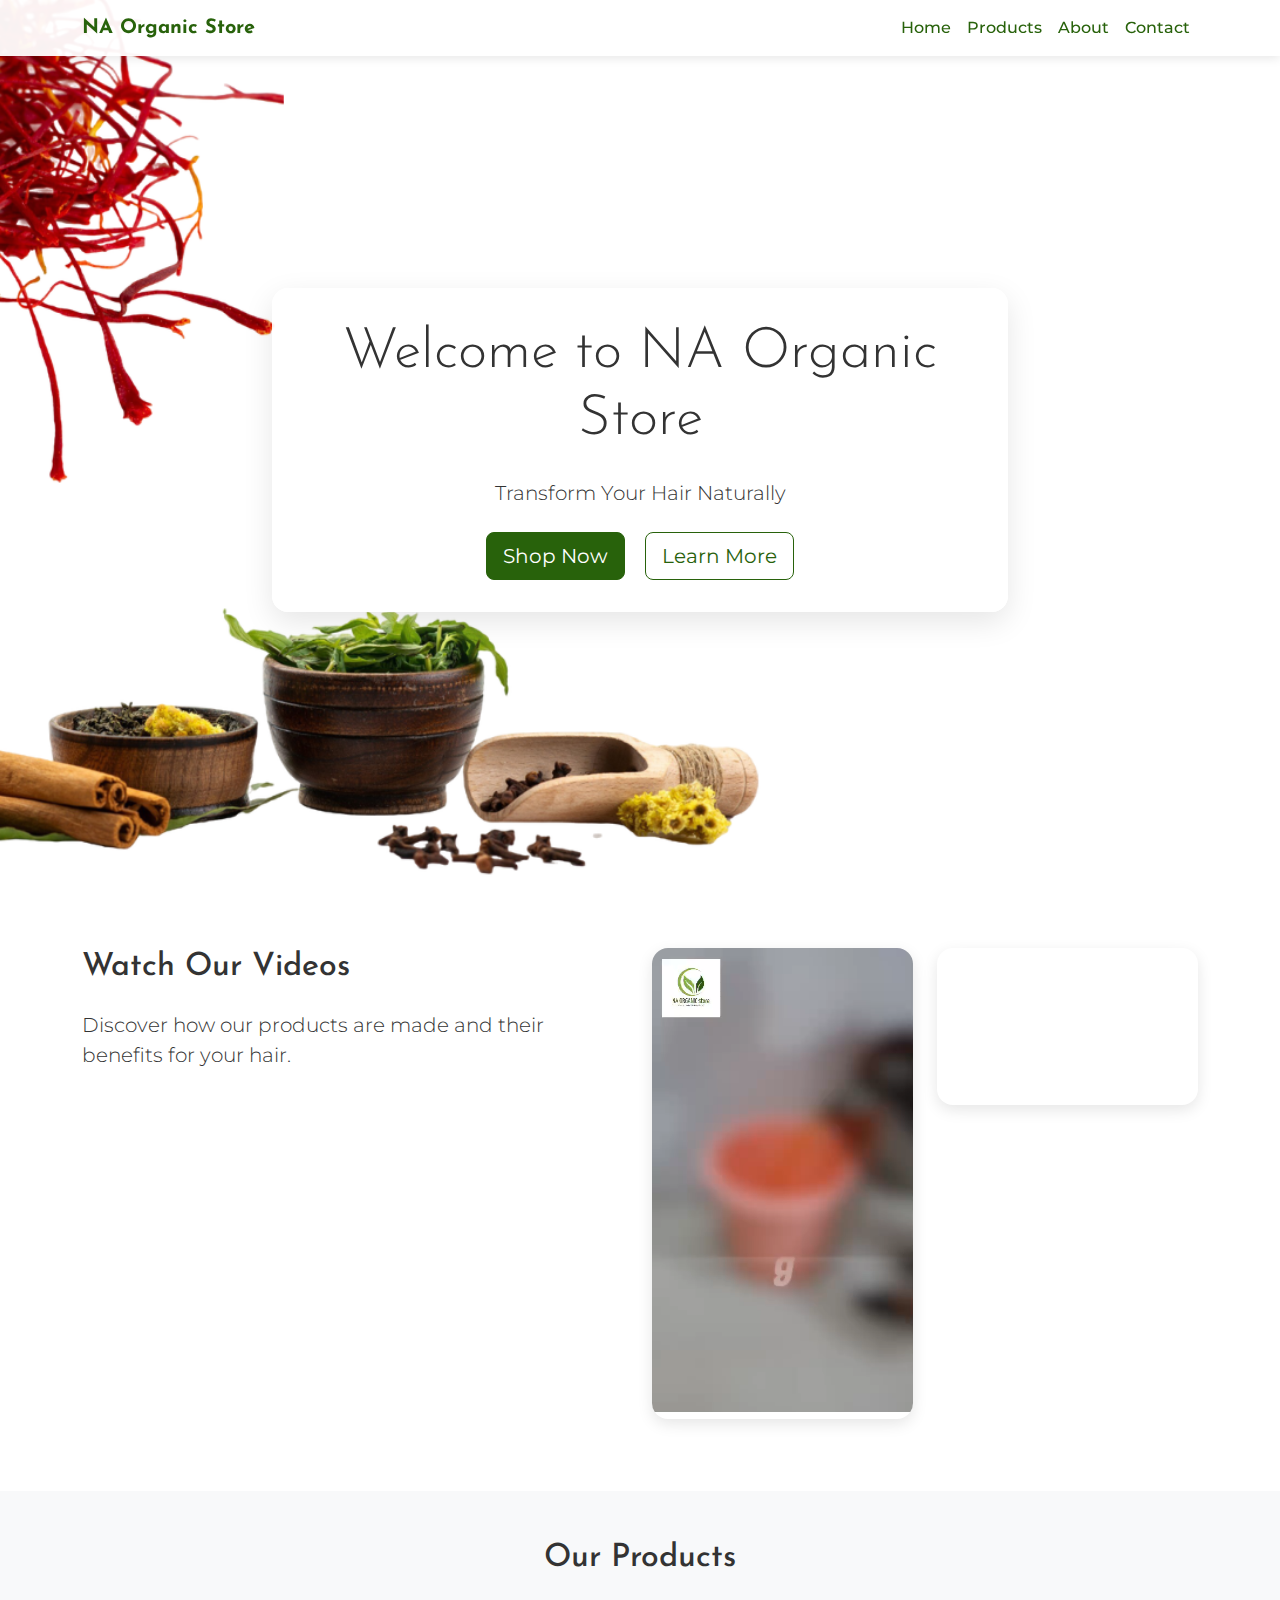
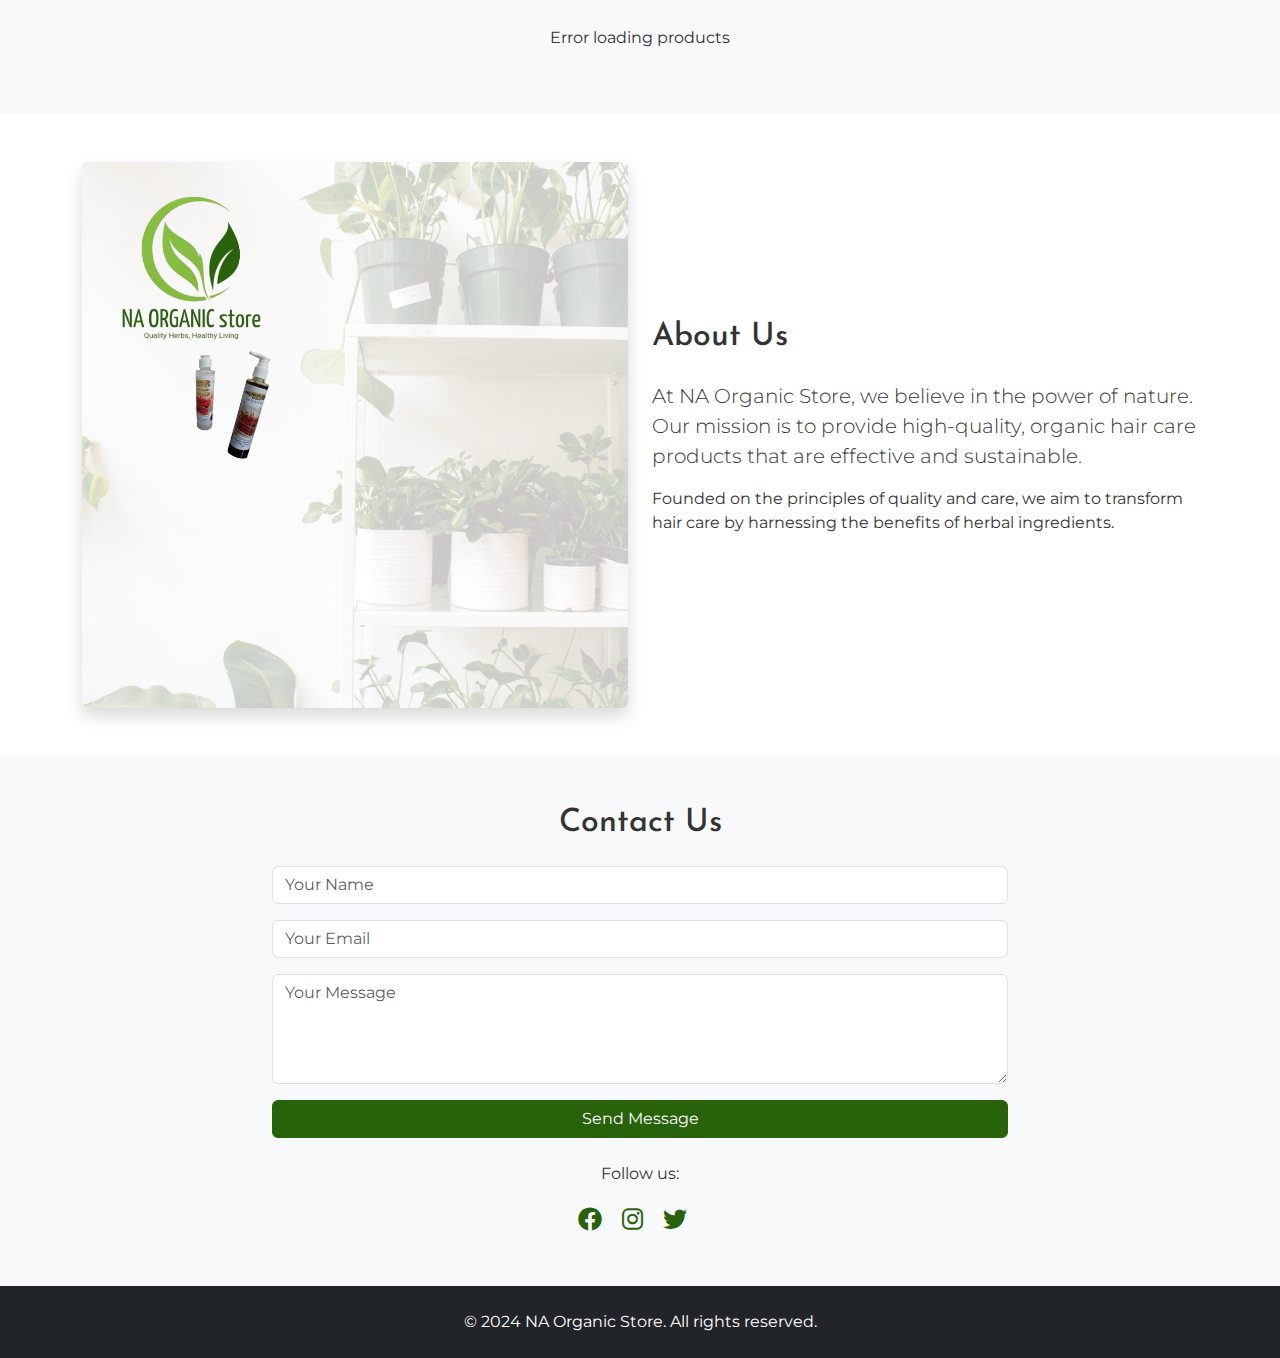
==== commit daa4d6e7: "updated frontend" ====
--- a/index.html
+++ b/index.html
@@ -1,174 +1,172 @@
 <!DOCTYPE html>
 <html lang="en">
-  <head>
-    <meta charset="UTF-8" />
-    <meta name="viewport" content="width=device-width, initial-scale=1.0" />
+<head>
+    <meta charset="UTF-8">
+    <meta name="viewport" content="width=device-width, initial-scale=1.0">
     <title>NA Organic Store</title>
-    <link rel="stylesheet" href="style.css" />
-    <meta
-      name="description"
-      content="Transform your hair naturally with NA Organic Store's premium herbal products."
-    />
-    <meta
-      name="keywords"
-      content="herbal products, organic hair care, natural hair oil, organic shampoo"
-    />
-    <meta name="author" content="NA Organic Store" />
-    <link
-      href="https://fonts.googleapis.com/css2?family=Josefin+Sans:wght@400;700&family=Montserrat:wght@400;700&display=swap"
-      rel="stylesheet"
-    />
-  </head>
-  <body>
-    <header>
-      <div class="header-content">
-        <h1>NA Organic Store</h1>
-        <p>Transform Your Hair Naturally</p>
-        <nav>
-          <ul>
-            <li><a href="#home">Home</a></li>
-            <li><a href="#products">Products</a></li>
-            <li><a href="#about">About Us</a></li>
-            <li><a href="#contact">Contact</a></li>
-          </ul>
-        </nav>
-        <div class="cta-buttons">
-          <button class="cta-button">Shop Now</button>
-          <button class="cta-button secondary">Learn More</button>
+    <!-- Bootstrap CSS -->
+    <link href="https://cdn.jsdelivr.net/npm/bootstrap@5.3.0/dist/css/bootstrap.min.css" rel="stylesheet">
+    <!-- Custom CSS -->
+    <link rel="stylesheet" href="style.css">
+    <!-- Google Fonts -->
+    <link href="https://fonts.googleapis.com/css2?family=Josefin+Sans:wght@400;700&family=Montserrat:wght@400;700&display=swap" rel="stylesheet">
+    <!-- Font Awesome -->
+    <link href="https://cdnjs.cloudflare.com/ajax/libs/font-awesome/6.0.0/css/all.min.css" rel="stylesheet">
+</head>
+<body>
+    <!-- Navigation -->
+    <nav class="navbar navbar-expand-lg navbar-light bg-light fixed-top">
+        <div class="container">
+            <a class="navbar-brand" href="#">NA Organic Store</a>
+            <button class="navbar-toggler" type="button" data-bs-toggle="collapse" data-bs-target="#navbarNav">
+                <span class="navbar-toggler-icon"></span>
+            </button>
+            <div class="collapse navbar-collapse" id="navbarNav">
+                <ul class="navbar-nav ms-auto">
+                    <li class="nav-item"><a class="nav-link" href="#home">Home</a></li>
+                    <li class="nav-item"><a class="nav-link" href="#products">Products</a></li>
+                    <li class="nav-item"><a class="nav-link" href="#about">About</a></li>
+                    <li class="nav-item"><a class="nav-link" href="#contact">Contact</a></li>
+                </ul>
+            </div>
         </div>
-      </div>
+    </nav>
+
+    <!-- Hero Section -->
+    <header id="home" class="hero-section">
+        <div class="container">
+            <div class="row min-vh-100 align-items-center">
+                <div class="col-md-8 mx-auto text-center">
+                    <div class="hero-content">
+                        <h1 class="display-4 mb-4">Welcome to NA Organic Store</h1>
+                        <p class="lead mb-4">Transform Your Hair Naturally</p>
+                        <div class="cta-buttons">
+                            <button class="btn btn-primary btn-lg me-3">Shop Now</button>
+                            <button class="btn btn-outline-primary btn-lg">Learn More</button>
+                        </div>
+                    </div>
+                </div>
+            </div>
+        </div>
     </header>
 
     <!-- Video Section -->
-    <section id="videos">
-      <div class="video-content">
-        <div class="video-description">
-          <h2>Watch Our Videos</h2>
-          <p>
-            Discover how our products are made and the benefits they offer for
-            your hair.
-          </p>
+    <section id="videos" class="py-5">
+        <div class="container">
+            <div class="row">
+                <div class="col-lg-6">
+                    <h2 class="mb-4">Watch Our Videos</h2>
+                    <p class="lead">Discover how our products are made and their benefits for your hair.</p>
+                </div>
+                <div class="col-lg-6">
+                    <div class="row">
+                        <div class="col-md-6 mb-4">
+                            <div class="video-wrapper">
+                                <video autoplay loop muted class="w-100">
+                                    <source src="assets/making.mp4" type="video/mp4">
+                                </video>
+                            </div>
+                        </div>
+                        <div class="col-md-6 mb-4">
+                            <div class="video-wrapper">
+                                <video autoplay loop muted class="w-100">
+                                    <source src="assets/product.mp4" type="video/mp4">
+                                </video>
+                            </div>
+                        </div>
+                    </div>
+                </div>
+            </div>
         </div>
-        <div class="video-container">
-          <div class="video-wrapper">
-            <video id="video1" autoplay loop muted>
-              <source src="assets/making.mp4" type="video/mp4" />
-              Your browser does not support the video tag.
-            </video>
-          </div>
-          <div class="video-wrapper">
-            <video id="video2" autoplay loop muted>
-              <source src="assets/product.mp4" type="video/mp4" />
-              Your browser does not support the video tag.
-            </video>
-          </div>
-        </div>
-      </div>
     </section>
 
-    <main>
-      <section id="home" class="active">
-        <div class="hero-overlay">
-          <div class="hero-content">
-            <h2>Welcome to NA Organic Store</h2>
-            <p>Your Destination for Natural Hair Care</p>
-            <p>
-              Discover the power of organic ingredients that nurture your hair
-              and bring out its natural beauty.
-            </p>
-            <div class="cta-buttons">
-              <button class="cta-button">Shop Now</button>
-              <button class="cta-button secondary">Learn More</button>
+    <!-- Products Section -->
+    <section id="products" class="py-5 bg-light">
+        <div class="container">
+            <h2 class="text-center mb-5">Our Products</h2>
+            <div class="row" id="product-list">
+                <!-- Products will be dynamically loaded here -->
             </div>
-          </div>
         </div>
-        <!-- Product Preview Container -->
-        <div class="product-preview-container">
-            <h3>Our Featured Products</h3>
-            <div class="product-previews" id="product-preview-list">
-              <!-- Dynamically populated products go here -->
+    </section>
+
+    <!-- About Section -->
+    <section id="about" class="py-5">
+        <div class="container">
+            <div class="row align-items-center">
+                <div class="col-md-6">
+                    <img src="assets/about-us.png" alt="About Us" class="img-fluid rounded shadow">
+                </div>
+                <div class="col-md-6">
+                    <h2 class="mb-4">About Us</h2>
+                    <p class="lead">At NA Organic Store, we believe in the power of nature. Our mission is to provide high-quality, organic hair care products that are effective and sustainable.</p>
+                    <p>Founded on the principles of quality and care, we aim to transform hair care by harnessing the benefits of herbal ingredients.</p>
+                </div>
             </div>
-          </div>
-      </section>
-          
-          <!-- Products Section -->
-          <section id="products">
-            <h2>Our Products</h2>
-            <div id="product-list">
-              <!-- Dynamically populated products go here -->
+        </div>
+    </section>
+
+    <!-- Contact Section -->
+    <section id="contact" class="py-5 bg-light">
+        <div class="container">
+            <div class="row">
+                <div class="col-md-8 mx-auto">
+                    <h2 class="text-center mb-4">Contact Us</h2>
+                    <form id="contact-form" class="needs-validation" novalidate>
+                        <div class="mb-3">
+                            <input type="text" class="form-control" id="name" placeholder="Your Name" required>
+                        </div>
+                        <div class="mb-3">
+                            <input type="email" class="form-control" id="email" placeholder="Your Email" required>
+                        </div>
+                        <div class="mb-3">
+                            <textarea class="form-control" id="message" rows="4" placeholder="Your Message" required></textarea>
+                        </div>
+                        <button type="submit" class="btn btn-primary w-100">Send Message</button>
+                    </form>
+                    <div class="text-center mt-4">
+                        <p>Follow us:</p>
+                        <div class="social-links">
+                            <a href="#" class="me-3"><i class="fab fa-facebook"></i></a>
+                            <a href="#" class="me-3"><i class="fab fa-instagram"></i></a>
+                            <a href="#" class="me-3"><i class="fab fa-twitter"></i></a>
+                        </div>
+                    </div>
+                </div>
             </div>
-          </section>
+        </div>
+    </section>
 
-      <section id="about">
-        <div class="about-container">
-          <div class="about-image">
-            <img src="assets/about-us.png" alt="About Us Image" />
-          </div>
-          <div class="about-content">
-            <h2>About Us</h2>
-            <p>
-              At NA Organic Store, we believe in the power of nature. Our
-              mission is to provide high-quality, organic hair care products
-              that are effective and sustainable.
-            </p>
-            <p>
-              Founded on the principles of quality and care, we aim to transform
-              hair care by harnessing the benefits of herbal ingredients. Join
-              us on this journey to healthier, happier hair.
-            </p>
-          </div>
+    <!-- Footer -->
+    <footer class="bg-dark text-white py-4">
+        <div class="container text-center">
+            <p class="mb-0">&copy; 2024 NA Organic Store. All rights reserved.</p>
         </div>
-      </section>
-
-      <section id="contact">
-        <h2>Contact Us</h2>
-        <p>Have questions or feedback? We'd love to hear from you!</p>
-        <form id="contact-form">
-          <div class="form-group">
-            <label for="name">Name:</label>
-            <input
-              type="text"
-              id="name"
-              name="name"
-              placeholder="Your Name"
-              required
-            />
-          </div>
-          <div class="form-group">
-            <label for="email">Email:</label>
-            <input
-              type="email"
-              id="email"
-              name="email"
-              placeholder="Your Email"
-              required
-            />
-          </div>
-          <div class="form-group">
-            <label for="message">Message:</label>
-            <textarea
-              id="message"
-              name="message"
-              rows="4"
-              placeholder="Your Message"
-              required
-            ></textarea>
-          </div>
-          <button type="submit">Send Message</button>
-        </form>
-        <div class="contact-links">
-          <p>Follow us:</p>
-          <a href="https://facebook.com" target="_blank">Facebook</a> |
-          <a href="https://instagram.com" target="_blank">Instagram</a> |
-          <a href="https://twitter.com" target="_blank">Twitter</a>
-        </div>
-      </section>
-    </main>
-
-    <footer>
-      <p>&copy; 2024 NA Organic Store. All rights reserved.</p>
     </footer>
 
-    <script src="customer.js" defer></script>
-  </body>
-</html>
+    <!-- Cart Modal -->
+    <div class="modal fade" id="cartModal">
+        <div class="modal-dialog">
+            <div class="modal-content">
+                <div class="modal-header">
+                    <h5 class="modal-title">Shopping Cart</h5>
+                    <button type="button" class="btn-close" data-bs-dismiss="modal"></button>
+                </div>
+                <div class="modal-body">
+                    <div id="cart-items"></div>
+                    <div id="cart-total" class="mt-3"></div>
+                </div>
+                <div class="modal-footer">
+                    <button type="button" class="btn btn-secondary" data-bs-dismiss="modal">Close</button>
+                    <button type="button" class="btn btn-primary" id="checkout-btn">Checkout</button>
+                </div>
+            </div>
+        </div>
+    </div>
+
+    <!-- Bootstrap JS and Popper.js -->
+    <script src="https://cdn.jsdelivr.net/npm/bootstrap@5.3.0/dist/js/bootstrap.bundle.min.js"></script>
+    <!-- Custom JS -->
+    <script src="customer.js"></script>
+</body>
+</html>--- a/style.css
+++ b/style.css
@@ -1,613 +1,159 @@
+/* Custom Variables */
+:root {
+    --primary-color: #28620b;
+    --secondary-color: #8abd44;
+    --text-color: #333;
+    --font-primary: 'Montserrat', sans-serif;
+    --font-secondary: 'Josefin Sans', sans-serif;
+}
 
+/* General Styles */
 body {
-    font-family: 'Montserrat', sans-serif;
-    margin: 0;
-    padding: 0;
-    line-height: 1.6;
-  }
-  
-  /* Header Section */
-  header {
-    position: relative;
+    font-family: var(--font-primary);
+    color: var(--text-color);
+}
+
+h1, h2, h3, h4, h5, h6 {
+    font-family: var(--font-secondary);
+}
+
+/* Navbar Styles */
+.navbar {
+    background-color: rgba(255, 255, 255, 0.95) !important;
+    box-shadow: 0 2px 10px rgba(0, 0, 0, 0.1);
+}
+
+.navbar-brand {
+    font-family: var(--font-secondary);
+    font-weight: 700;
+    color: var(--primary-color) !important;
+}
+
+.nav-link {
+    font-weight: 500;
+    color: var(--primary-color) !important;
+}
+
+/* Hero Section */
+.hero-section {
     background: url('assets/hero-bg.png') no-repeat center center;
-    background-size: cover; 
-    background-attachment: fixed;
-    color: white;
-    text-align: center;
-    padding: 80px 20px;
-    display: flex;
-    flex-direction: column;
-    align-items: center;
-    justify-content: center; 
-    width: 100%;
-    height: 100vh;
-    box-sizing: border-box;
-  }
-  
-  /* Header Content Styling */
-  .header-content {
-    background: rgba(255, 255, 255, 0.92);
-    padding: 40px;
-    border-radius: 20px;
-    box-shadow: 0 10px 20px rgba(0, 0, 0, 0.2);
-    max-width: 800px;
-    text-align: center;
-  }
-  
-  header h1 {
-    font-family: 'Josefin Sans', sans-serif; 
-    font-size: 3.5rem;
-    margin-bottom: 20px;
-    color: #28620b; /* Primary green color */
-    font-weight: 900;
-    text-transform: uppercase; /* Modern touch */
-  }
-  
-  header p {
-    font-family: 'Josefin Sans', sans-serif; 
-    font-size: 1.5rem;
-    margin-bottom: 30px;
-    color: #555;
-    font-style: italic; /* Subtle emphasis */
-  }
-  
-  /* Navigation Menu */
-  header nav ul {
-    list-style: none;
-    padding: 0;
-    display: flex;
-    justify-content: center;
-    gap: 25px;
-    margin: 25px 0;
-  }
-  
-  header nav ul li a {
-    color: #28620b; /* Primary green */
-    text-decoration: none;
-    font-weight: bold;
-    padding: 12px 18px;
-    border: 2px solid #28620b; /* Border for a modern look */
-    border-radius: 8px;
-    background: transparent;
-    transition: all 0.3s ease-in-out;
-  }
-  
-  header nav ul li a:hover {
-    background: #8abd44; /* Secondary green */
-    color: white;
-    border-color: #8abd44;
-  }
-  
-  /* Call-to-Actions (CTA) Buttons */
-  .cta-buttons {
-    display: flex;
-    justify-content: center;
-    gap: 20px;
-    margin-top: 20px;
-  }
-  
-  .cta-button {
-    background-color: #28620b; /* Primary green */
-    color: white;
-    border: none;
-    padding: 15px 40px;
-    font-size: 1.3rem;
-    font-weight: bold;
-    border-radius: 10px;
-    cursor: pointer;
-    transition: transform 0.3s ease, background-color 0.3s ease;
-  }
-  
-  .cta-button:hover {
-    background-color: #8abd44; /* Secondary green */
-    transform: translateY(-3px); /* Subtle animation */
-  }
-  
-  .cta-button.secondary {
-    background-color: white;
-    color: #28620b;
-    border: 2px solid #28620b;
-  }
-  
-  .cta-button.secondary:hover {
-    background-color: #28620b;
-    color: white;
-    border-color: #8abd44;
-  }
-  
-  /* Responsive Design */
-  @media (max-width: 768px) {
-    .header-content {
-      width: 90%;
-      padding: 25px;
-    }
-  
-    header h1 {
-      font-family: 'Josefin Sans', sans-serif; 
-      font-size: 2.8rem;
-    }
-  
-    header p {
-      font-family: 'Josefin Sans', sans-serif; 
-      font-size: 1.2rem;
-    }
-  
-    header nav ul {
-      flex-wrap: wrap; /* Adjust menu layout */
-      gap: 10px;
-    }
-  
-    .cta-buttons {
-      flex-direction: column;
-      gap: 15px;
-    }
-  
-    .cta-button {
-      width: 100%;
-      padding: 12px 25px;
-      font-size: 1.1rem;
-    }
-  }
-  
-  
-  footer {
-    text-align: center;
-    background: #333;
-    color: white;
-    padding: 10px 0;
-    margin-top: 20px;
-  }
-  
-  section {
-    max-width: 1200px;
-    margin: 0 auto;
-    padding: 60px 20px;
-    text-align: center;
-  }
-  .text-container {
-    padding: 20px;
-  }
-  
-  /* Sections */
-  main section {
-    padding: 40px 20px;
-    margin: 20px auto;
-    max-width: 1200px; /* To standardize width */
-  }
-  
-  
-  #videos {
-    padding: 40px 20px;
-    text-align: center;
-
-  }
-  
-  #videos h2 {
-    font-family: 'Josefin Sans', sans-serif;
-    font-size: 2.5rem;
-    margin-bottom: 20px;
-    font-weight: bold;
-    color: #28620b; /* Use your brand's primary color */
-  }
-  
-  .video-content {
+    background-size: cover;
+    min-height: 100vh;
     display: flex;
     align-items: center;
-    justify-content: center; /* Center horizontally */
-    gap: 40px; /* Add more space between description and video container */
-    flex-wrap: wrap; /* Allow wrapping in smaller screen sizes */
-  }
-  
-  .video-description {
-    width: 40%; /* Keep it to 40% width */
-    max-width: 500px; /* Ensure it doesn't stretch too wide */
-    padding: 20px;
-    text-align: left;
-  }
-  
-  .video-description h2 {
-    font-size: 2rem;
-    margin-bottom: 15px;
-  }
-  
-  .video-description p {
-    font-size: 1.1rem;
-    line-height: 1.6;
-    color: #555;
-  }
-  
-  .video-container {
-    display: flex;
-    justify-content: space-between;
-    gap: 20px;
-    flex-wrap: wrap;
-    max-width: 100%;
-  }
-  
-  .video-wrapper {
-    width: 48%; /* Each video will take up almost half the container */
-    max-width: 500px;
-    border: 2px solid #ddd;
-    border-radius: 8px;
+    position: relative;
+}
+
+.hero-section::before {
+    content: '';
+    position: absolute;
+    top: 0;
+    left: 0;
+    right: 0;
+    bottom: 0;
+    /* background: rgba(255, 255, 255, 0); */
+}
+
+.hero-content {
+    position: relative;
+    z-index: 1;
+    padding: 2rem;
+    background: rgba(255, 255, 255, 0.9);
+    border-radius: 1rem;
+    box-shadow: 0 10px 30px rgba(0, 0, 0, 0.1);
+}
+
+/* Video Section */
+.video-wrapper {
+    border-radius: 1rem;
     overflow: hidden;
-    box-shadow: 0 4px 10px rgba(0, 0, 0, 0.1);
-    margin-bottom: 20px; /* Add space at the bottom */
-  }
-  
-  video {
-    width: 100%;
+    box-shadow: 0 5px 15px rgba(0, 0, 0, 0.1);
+}
+
+/* Product Card */
+.product-card {
+    border: none;
+    border-radius: 1rem;
+    box-shadow: 0 5px 15px rgba(0, 0, 0, 0.1);
+    transition: transform 0.3s ease;
     height: 100%;
+}
+
+.product-card:hover {
+    transform: translateY(-5px);
+}
+
+.product-image {
+    height: 200px;
     object-fit: cover;
-    border-radius: 8px; /* Optional: Adds rounded corners to video */
-  }
-  
-  @media (max-width: 768px) {
-    .video-content {
-      flex-direction: column;
-      align-items: center;
-      text-align: center; /* Center text on smaller screens */
+    border-radius: 1rem 1rem 0 0;
+}
+
+/* Custom Buttons */
+.btn-primary {
+    background-color: var(--primary-color);
+    border-color: var(--primary-color);
+}
+
+.btn-primary:hover {
+    background-color: var(--secondary-color);
+    border-color: var(--secondary-color);
+}
+
+.btn-outline-primary {
+    color: var(--primary-color);
+    border-color: var(--primary-color);
+}
+
+.btn-outline-primary:hover {
+    background-color: var(--primary-color);
+    border-color: var(--primary-color);
+}
+
+/* Social Links */
+.social-links a {
+    color: var(--primary-color);
+    font-size: 1.5rem;
+    transition: color 0.3s ease;
+}
+
+.social-links a:hover {
+    color: var(--secondary-color);
+}
+
+/* Responsive Design */
+@media (max-width: 768px) {
+    .hero-content {
+        padding: 1.5rem;
     }
-  
-    .video-description {
-      width: 90%; /* Take up more width on small screens */
-      margin-bottom: 20px;
+
+    .hero-content h1 {
+        font-size: 2rem;
     }
-  
-    .video-container {
-      width: 100%;
-      display: flex;
-      flex-direction: column;
-      gap: 20px;
+
+    .product-card {
+        margin-bottom: 1.5rem;
     }
-  
-    .video-wrapper {
-      width: 100%;
-      max-width: 100%;
-    }
-  
-    video {
-      height: auto; /* Adjust height based on aspect ratio */
-      object-fit: cover;
-    }
-  }
-  
-  
-  
-  
-main section.active {
-    display: block;
-    opacity: 1;
-  }
-  
+}
 
-/* Product List Section */
-#products {
-    padding: 40px 20px;
-    text-align: center;
-  }
-  
-  #products h2 {
-    font-size: 2.5rem;
-    color: #28620b; /* Primary green */
-    margin-bottom: 30px;
-    font-weight: bold;
-  }
-
-  #product-preview-list{
-    display: grid;
-    grid-template-columns: repeat(auto-fill, minmax(450px, 1fr)); /* Responsive columns */
-    gap: 50px; /* Add space between product cards */
-    justify-items: center;
-    margin-top: 20px;
-  }
-  
-  #product-list {
-    display: grid;
-    grid-template-columns: repeat(auto-fill, minmax(250px, 1fr)); /* Responsive columns */
-    gap: 50px; /* Add space between product cards */
-    justify-items: center;
-    margin-top: 20px;
-  }
-  
-  /* Individual Product Card */
-  .product-card {
-    background-color: white;
-    border-radius: 10px;
-    overflow: hidden;
-    box-shadow: 0 4px 10px rgba(0, 0, 0, 0.1);
-    padding: 15px;
-    text-align: center;
-    width: 100%;
-    max-width: 300px; /* Set a fixed max width for consistency */
-    transition: transform 0.3s ease, box-shadow 0.3s ease;
-    margin-bottom: 20px; /* Ensure cards have some space at the bottom */
-  }
-  
-  .product-card:hover {
-    transform: translateY(-10px);
-    box-shadow: 0 6px 20px rgba(0, 0, 0, 0.2);
-  }
-  
-  /* Slider Image */
-  .product-slider {
-    position: relative;
-    width: 100%;
-    height: 250px; /* Fixed height for consistency */
-    overflow: hidden;
-    margin-bottom: 15px;
-    border-radius: 10px;
-  }
-  
-  .slider-wrapper {
-    display: flex;
-    transition: transform 0.3s ease-in-out;
-  }
-  
-  .slider-image {
-    width: 100%;
-    height: 100%; /* Make sure the images fill the container */
-    object-fit: cover; /* Ensure images cover the container without distortion */
-  }
-  
-  button.prev, button.next {
-    position: absolute;
-    top: 50%;
-    transform: translateY(-50%);
-    background-color: rgba(0, 0, 0, 0.5);
-    color: white;
-    border: none;
-    padding: 10px;
-    font-size: 20px;
-    cursor: pointer;
-    border-radius: 50%;
-    z-index: 10;
-    transition: background-color 0.3s;
-  }
-  
-  button.prev {
-    left: 10px;
-  }
-  
-  button.next {
-    right: 10px;
-  }
-  
-  button.prev:hover, button.next:hover {
-    background-color: rgba(0, 0, 0, 0.8);
-  }
-  
-  .product-name {
-    font-size: 1.6rem;
-    color: #28620b;
-    font-weight: bold;
-    margin-top: 15px;
-  }
-  
-  .product-description {
-    font-size: 1.1rem;
-    color: #555;
-    margin-bottom: 10px;
-  }
-  
-  .product-price {
-    font-size: 1.4rem;
-    color: #28620b;
-    margin-bottom: 15px;
-  }
-  
-  .buy-now {
-    padding: 12px;
-    background-color: #28620b;
-    color: white;
-    border: none;
-    border-radius: 5px;
-    cursor: pointer;
-    transition: background-color 0.3s;
-  }
-  
-  .buy-now:hover {
-    background-color: #3c8e2e;
-  }
- 
-.product-preview-container h3 {
-    font-family: 'Josefin Sans', sans-serif;
-    font-size: 2rem;
-    font-weight: bold;
-    color: #333;  
-    text-align: center;  
-    margin-top: 4rem;  
-    margin-bottom: 1.5rem;  
-    letter-spacing: 1px; 
-  }
-  
-
-  .product-preview-container h3::after {
-    content: '';
-    display: block;
-    width: 60px;
-    height: 2px;
-    background-color: #7d5fff;  
-    margin: 1rem auto 0;  
-  }
-  
-
-  .product-preview-container {
-    padding: 3rem 2rem;  
- 
-  }
-  
- 
-  .product-preview-container {
-    border-radius: 10px; 
-  }
-  
-
-  
-  #home {
-    background: url('assets/home-bg.png') no-repeat center center;
-    background-size: cover;
-    padding: 100px 20px;
-    color: #333;
-  }
-  
-  .hero-content h2 {
-    font-family: 'Josefin Sans', sans-serif; 
-    font-size: 2.5rem;
-    font-weight: 700;
-    margin-bottom: 15px;
-      color: black;
-  }
-  
-  .hero-content p {
-    font-family: 'Josefin Sans', sans-serif; 
-    font-size: 1.2rem;
-    margin-bottom: 15px;
-      color: black;
-  }
-  
-  
-  /* Responsive Design */
-  @media (max-width: 768px) {
-    .hero-content h2 {
-      font-family: 'Josefin Sans', sans-serif; 
-      font-size: 2rem;
-    }
-  
-    .hero-content p {
-      font-family: 'Josefin Sans', sans-serif; 
-      font-size: 1rem;
-    }
-  }
-  
-  
-  /* About Section */
-  #about {
-    display: none;
-    flex-wrap: wrap;
-    align-items: center;
-    padding: 40px 20px;
-    background: #f7f7f7;
-  }
-  
-  .about-container {
+/* Cart Styles */
+.cart-item {
     display: flex;
     align-items: center;
-    gap: 20px;
-    flex-wrap: wrap;
-  }
-  
-  .about-image img {
-    width: 100%;
-    max-width: 400px; /* Prevent the image from being too large */
-    height: auto;
-    border-radius: 10px;
-    box-shadow: 0 4px 6px rgba(0, 0, 0, 0.1);
-  }
-  
-  .about-content {
-    max-width: 600px;
-    flex: 1 1 300px; /* Ensures content takes appropriate width */
-  }
-  
-  #about h2 {
-    color: #4caf50;
-    font-size: 2.5rem;
-    margin-bottom: 20px;
-  }
-  
-  #about p {
-    line-height: 1.6;
-    margin: 10px 0;
-  }
-  
-  /* Mobile Responsive */
-  @media (max-width: 768px) {
-    #about {
-      padding: 20px 10px;
-    }
-  
-    .about-container {
-      flex-direction: column;
-      text-align: center;
-    }
-  
-    .about-image img {
-      max-width: 80%; /* Shrinks the image for smaller screens */
-      margin: 0 auto;
-    }
-  
-    #about h2 {
-      font-size: 2rem;
-    }
-  
-    #about p {
-      font-size: 1rem;
-    }
-  }
-  
-  
-  
-  
-  /* Contact Section */
-  #contact {
-    padding: 40px 20px;
-    background: #fff;
-    display: none;
-  }
-  
-  #contact h2 {
-    color: #4caf50;
-    text-align: center;
-  }
-  
-  #contact-form {
-    max-width: 600px;
-    margin: 0 auto;
-  }
-  
-  #contact-form .form-group {
-    margin-bottom: 20px;
-  }
-  
-  #contact-form label {
-    display: block;
-    margin-bottom: 5px;
-  }
-  
-  #contact-form input,
-  #contact-form textarea {
-    width: 100%;
-    padding: 10px;
-    border: 1px solid #ccc;
-    border-radius: 5px;
-  }
-  
-  #contact-form button {
-    display: block;
-    width: 100%;
-    padding: 10px;
-    background: #4caf50;
-    color: #fff;
-    border: none;
-    border-radius: 5px;
-    cursor: pointer;
-  }
-  
-  #contact-form button:hover {
-    background: #45a049;
-  }
-  
-  .contact-links {
-    text-align: center;
-    margin-top: 20px;
-  }
-  
-  .contact-links a {
-    color: #4caf50;
-    text-decoration: none;
-  }
-  
-  .contact-links a:hover {
-    text-decoration: underline;
-  }
+    justify-content: space-between;
+    padding: 1rem;
+    border-bottom: 1px solid #eee;
+}
 
+.cart-item img {
+    width: 50px;
+    height: 50px;
+    object-fit: cover;
+    border-radius: 0.5rem;
+}
+
+.cart-total {
+    font-weight: bold;
+    text-align: right;
+    padding: 1rem;
+}